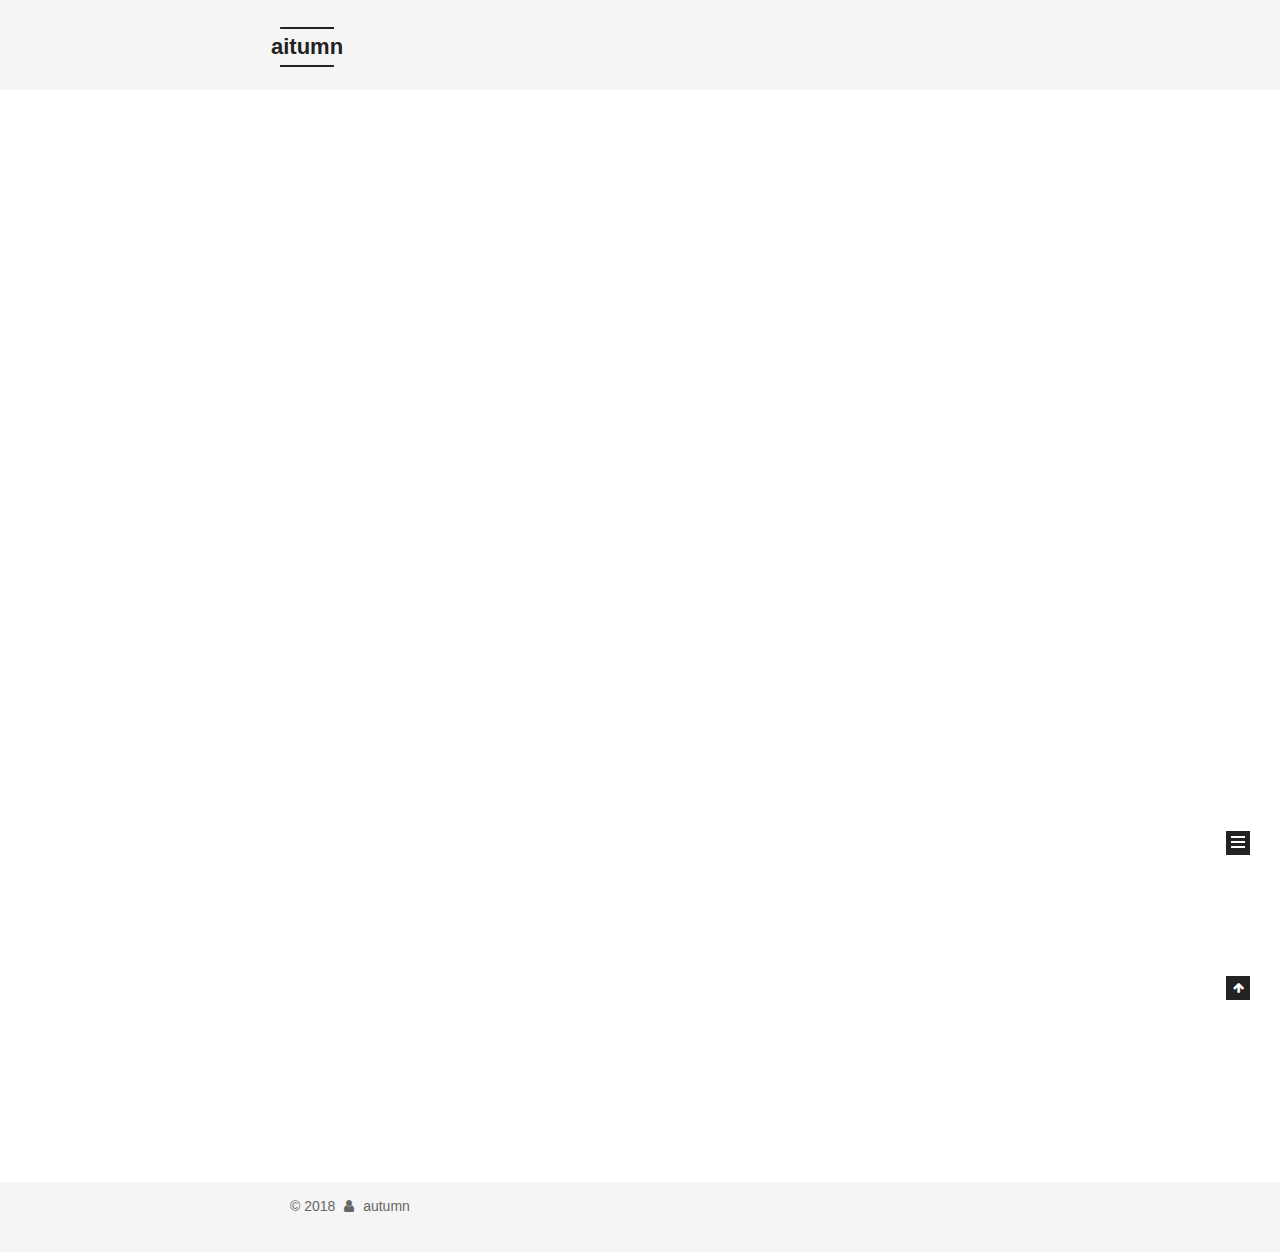
==== index.html @ 6203bcfa "Site updated: 2018-10-19 21:04:41" ====
<!DOCTYPE html>



  


<html class="theme-next mist use-motion" lang="zh-Hans">
<head>
  <meta charset="UTF-8"/>
<meta http-equiv="X-UA-Compatible" content="IE=edge" />
<meta name="viewport" content="width=device-width, initial-scale=1, maximum-scale=1"/>
<meta name="theme-color" content="#222">









<meta http-equiv="Cache-Control" content="no-transform" />
<meta http-equiv="Cache-Control" content="no-siteapp" />
















  
  
  <link href="/lib/fancybox/source/jquery.fancybox.css?v=2.1.5" rel="stylesheet" type="text/css" />







<link href="/lib/font-awesome/css/font-awesome.min.css?v=4.6.2" rel="stylesheet" type="text/css" />

<link href="/css/main.css?v=5.1.4" rel="stylesheet" type="text/css" />


  <link rel="apple-touch-icon" sizes="180x180" href="/images/apple-touch-icon-next.png?v=5.1.4">


  <link rel="icon" type="image/png" sizes="32x32" href="/images/favicon-32x32-next.png?v=5.1.4">


  <link rel="icon" type="image/png" sizes="16x16" href="/images/favicon-16x16-next.png?v=5.1.4">


  <link rel="mask-icon" href="/images/logo.svg?v=5.1.4" color="#222">





  <meta name="keywords" content="Hexo, NexT" />





  <link rel="alternate" href="/atom.xml" title="aitumn" type="application/atom+xml" />






<meta property="og:type" content="website">
<meta property="og:title" content="aitumn">
<meta property="og:url" content="http://yoursite.com/index.html">
<meta property="og:site_name" content="aitumn">
<meta property="og:locale" content="zh-Hans">
<meta name="twitter:card" content="summary">
<meta name="twitter:title" content="aitumn">



<script type="text/javascript" id="hexo.configurations">
  var NexT = window.NexT || {};
  var CONFIG = {
    root: '/',
    scheme: 'Mist',
    version: '5.1.4',
    sidebar: {"position":"left","display":"post","offset":12,"b2t":false,"scrollpercent":false,"onmobile":false},
    fancybox: true,
    tabs: true,
    motion: {"enable":true,"async":false,"transition":{"post_block":"fadeIn","post_header":"slideDownIn","post_body":"slideDownIn","coll_header":"slideLeftIn","sidebar":"slideUpIn"}},
    duoshuo: {
      userId: '0',
      author: '博主'
    },
    algolia: {
      applicationID: '',
      apiKey: '',
      indexName: '',
      hits: {"per_page":10},
      labels: {"input_placeholder":"Search for Posts","hits_empty":"We didn't find any results for the search: ${query}","hits_stats":"${hits} results found in ${time} ms"}
    }
  };
</script>



  <link rel="canonical" href="http://yoursite.com/"/>





  <title>aitumn</title>
  








</head>

<body itemscope itemtype="http://schema.org/WebPage" lang="zh-Hans">

  
  
    
  

  <div class="container sidebar-position-left 
  page-home">
    <div class="headband"></div>

    <header id="header" class="header" itemscope itemtype="http://schema.org/WPHeader">
      <div class="header-inner"><div class="site-brand-wrapper">
  <div class="site-meta ">
    

    <div class="custom-logo-site-title">
      <a href="/"  class="brand" rel="start">
        <span class="logo-line-before"><i></i></span>
        <span class="site-title">aitumn</span>
        <span class="logo-line-after"><i></i></span>
      </a>
    </div>
      
        <p class="site-subtitle"></p>
      
  </div>

  <div class="site-nav-toggle">
    <button>
      <span class="btn-bar"></span>
      <span class="btn-bar"></span>
      <span class="btn-bar"></span>
    </button>
  </div>
</div>

<nav class="site-nav">
  

  
    <ul id="menu" class="menu">
      
        
        <li class="menu-item menu-item-home">
          <a href="/" rel="section">
            
              <i class="menu-item-icon fa fa-fw fa-home"></i> <br />
            
            首页
          </a>
        </li>
      
        
        <li class="menu-item menu-item-about">
          <a href="/about/" rel="section">
            
              <i class="menu-item-icon fa fa-fw fa-about"></i> <br />
            
            关于
          </a>
        </li>
      
        
        <li class="menu-item menu-item-tags">
          <a href="/tags/" rel="section">
            
              <i class="menu-item-icon fa fa-fw fa-tags"></i> <br />
            
            标签
          </a>
        </li>
      
        
        <li class="menu-item menu-item-categories">
          <a href="/categories/" rel="section">
            
              <i class="menu-item-icon fa fa-fw fa-th"></i> <br />
            
            分类
          </a>
        </li>
      
        
        <li class="menu-item menu-item-archives">
          <a href="/archives/" rel="section">
            
              <i class="menu-item-icon fa fa-fw fa-archive"></i> <br />
            
            归档
          </a>
        </li>
      

      
    </ul>
  

  
</nav>



 </div>
    </header>

    <main id="main" class="main">
      <div class="main-inner">
        <div class="content-wrap">
          <div id="content" class="content">
            
  <section id="posts" class="posts-expand">
    
      

  

  
  
  

  <article class="post post-type-normal" itemscope itemtype="http://schema.org/Article">
  
  
  
  <div class="post-block">
    <link itemprop="mainEntityOfPage" href="http://yoursite.com/2018/10/18/hello-world/">

    <span hidden itemprop="author" itemscope itemtype="http://schema.org/Person">
      <meta itemprop="name" content="autumn">
      <meta itemprop="description" content="">
      <meta itemprop="image" content="/images/avatar.gif">
    </span>

    <span hidden itemprop="publisher" itemscope itemtype="http://schema.org/Organization">
      <meta itemprop="name" content="aitumn">
    </span>

    
      <header class="post-header">

        
        
          <h1 class="post-title" itemprop="name headline">
                
                <a class="post-title-link" href="/2018/10/18/hello-world/" itemprop="url">first world</a></h1>
        

        <div class="post-meta">
          <span class="post-time">
            
              <span class="post-meta-item-icon">
                <i class="fa fa-calendar-o"></i>
              </span>
              
                <span class="post-meta-item-text">发表于</span>
              
              <time title="创建于" itemprop="dateCreated datePublished" datetime="2018-10-18T11:16:01+08:00">
                2018-10-18
              </time>
            

            

            
          </span>

          

          
            
          

          
          

          

          

          

        </div>
      </header>
    

    
    
    
    <div class="post-body" itemprop="articleBody">

      
      

      
        
          
            <p>Welcome to <a href="https://hexo.io/" target="_blank" rel="noopener">Hexo</a>! This is your very first post. Check <a href="https://hexo.io/docs/" target="_blank" rel="noopener">documentation</a> for more info. If you get any problems when using Hexo, you can find the answer in <a href="https://hexo.io/docs/troubleshooting.html" target="_blank" rel="noopener">troubleshooting</a> or you can ask me on <a href="https://github.com/hexojs/hexo/issues" target="_blank" rel="noopener">GitHub</a>.</p>
<h2 id="Quick-Start"><a href="#Quick-Start" class="headerlink" title="Quick Start"></a>Quick Start</h2><h3 id="Create-a-new-post"><a href="#Create-a-new-post" class="headerlink" title="Create a new post"></a>Create a new post</h3><figure class="highlight bash"><table><tr><td class="gutter"><pre><span class="line">1</span><br></pre></td><td class="code"><pre><span class="line">$ hexo new <span class="string">"My New Post"</span></span><br></pre></td></tr></table></figure>
<p>More info: <a href="https://hexo.io/docs/writing.html" target="_blank" rel="noopener">Writing</a></p>
<h3 id="Run-server"><a href="#Run-server" class="headerlink" title="Run server"></a>Run server</h3><figure class="highlight bash"><table><tr><td class="gutter"><pre><span class="line">1</span><br></pre></td><td class="code"><pre><span class="line">$ hexo server</span><br></pre></td></tr></table></figure>
<p>More info: <a href="https://hexo.io/docs/server.html" target="_blank" rel="noopener">Server</a></p>
<h3 id="Generate-static-files"><a href="#Generate-static-files" class="headerlink" title="Generate static files"></a>Generate static files</h3><figure class="highlight bash"><table><tr><td class="gutter"><pre><span class="line">1</span><br></pre></td><td class="code"><pre><span class="line">$ hexo generate</span><br></pre></td></tr></table></figure>
<p>More info: <a href="https://hexo.io/docs/generating.html" target="_blank" rel="noopener">Generating</a></p>
<h3 id="Deploy-to-remote-sites"><a href="#Deploy-to-remote-sites" class="headerlink" title="Deploy to remote sites"></a>Deploy to remote sites</h3><figure class="highlight bash"><table><tr><td class="gutter"><pre><span class="line">1</span><br></pre></td><td class="code"><pre><span class="line">$ hexo deploy</span><br></pre></td></tr></table></figure>
<p>More info: <a href="https://hexo.io/docs/deployment.html" target="_blank" rel="noopener">Deployment</a></p>

          
        
      
    </div>
    
    
    

    

    

    

    <footer class="post-footer">
      

      

      

      
      
        <div class="post-eof"></div>
      
    </footer>
  </div>
  
  
  
  </article>


    
  </section>

  


          </div>
          


          

        </div>
        
          
  
  <div class="sidebar-toggle">
    <div class="sidebar-toggle-line-wrap">
      <span class="sidebar-toggle-line sidebar-toggle-line-first"></span>
      <span class="sidebar-toggle-line sidebar-toggle-line-middle"></span>
      <span class="sidebar-toggle-line sidebar-toggle-line-last"></span>
    </div>
  </div>

  <aside id="sidebar" class="sidebar">
    
    <div class="sidebar-inner">

      

      

      <section class="site-overview-wrap sidebar-panel sidebar-panel-active">
        <div class="site-overview">
          <div class="site-author motion-element" itemprop="author" itemscope itemtype="http://schema.org/Person">
            
              <p class="site-author-name" itemprop="name">autumn</p>
              <p class="site-description motion-element" itemprop="description"></p>
          </div>

          <nav class="site-state motion-element">

            
              <div class="site-state-item site-state-posts">
              
                <a href="/archives/">
              
                  <span class="site-state-item-count">1</span>
                  <span class="site-state-item-name">日志</span>
                </a>
              </div>
            

            

            

          </nav>

          
            <div class="feed-link motion-element">
              <a href="/atom.xml" rel="alternate">
                <i class="fa fa-rss"></i>
                RSS
              </a>
            </div>
          

          
            <div class="links-of-author motion-element">
                
                  <span class="links-of-author-item">
                    <a href="https://github.com/ywxk2018/ywxk.github.io" target="_blank" title="GitHub">
                      
                        <i class="fa fa-fw fa-github"></i>GitHub</a>
                  </span>
                
            </div>
          

          
          

          
          
            <div class="links-of-blogroll motion-element links-of-blogroll-inline">
              <div class="links-of-blogroll-title">
                <i class="fa  fa-fw fa-link"></i>
                Links
              </div>
              <ul class="links-of-blogroll-list">
                
                  <li class="links-of-blogroll-item">
                    <a href="http://bbs.pinggu.org/" title="����֮��" target="_blank">����֮��</a>
                  </li>
                
                  <li class="links-of-blogroll-item">
                    <a href="http://hao.199it.com/" title="�����ݵ���" target="_blank">�����ݵ���</a>
                  </li>
                
              </ul>
            </div>
          

          

        </div>
      </section>

      

      

    </div>
  </aside>


        
      </div>
    </main>

    <footer id="footer" class="footer">
      <div class="footer-inner">
        <div class="copyright">&copy; <span itemprop="copyrightYear">2018</span>
  <span class="with-love">
    <i class="fa fa-user"></i>
  </span>
  <span class="author" itemprop="copyrightHolder">autumn</span>

  
</div>









        







        
      </div>
    </footer>

    
      <div class="back-to-top">
        <i class="fa fa-arrow-up"></i>
        
      </div>
    

    

  </div>

  

<script type="text/javascript">
  if (Object.prototype.toString.call(window.Promise) !== '[object Function]') {
    window.Promise = null;
  }
</script>









  












  
  
    <script type="text/javascript" src="/lib/jquery/index.js?v=2.1.3"></script>
  

  
  
    <script type="text/javascript" src="/lib/fastclick/lib/fastclick.min.js?v=1.0.6"></script>
  

  
  
    <script type="text/javascript" src="/lib/jquery_lazyload/jquery.lazyload.js?v=1.9.7"></script>
  

  
  
    <script type="text/javascript" src="/lib/velocity/velocity.min.js?v=1.2.1"></script>
  

  
  
    <script type="text/javascript" src="/lib/velocity/velocity.ui.min.js?v=1.2.1"></script>
  

  
  
    <script type="text/javascript" src="/lib/fancybox/source/jquery.fancybox.pack.js?v=2.1.5"></script>
  


  


  <script type="text/javascript" src="/js/src/utils.js?v=5.1.4"></script>

  <script type="text/javascript" src="/js/src/motion.js?v=5.1.4"></script>



  
  

  

  


  <script type="text/javascript" src="/js/src/bootstrap.js?v=5.1.4"></script>



  


  




	





  





  












  





  

  

  

  
  

  

  

  

</body>
</html>
---- css/main.css ----
/* normalize.css v3.0.2 | MIT License | git.io/normalize */
html {
  font-family: sans-serif; /* 1 */
  -ms-text-size-adjust: 100%; /* 2 */
  -webkit-text-size-adjust: 100%; /* 2 */
}
body {
  margin: 0;
}
article,
aside,
details,
figcaption,
figure,
footer,
header,
hgroup,
main,
menu,
nav,
section,
summary {
  display: block;
}
audio,
canvas,
progress,
video {
  display: inline-block; /* 1 */
  vertical-align: baseline; /* 2 */
}
audio:not([controls]) {
  display: none;
  height: 0;
}
[hidden],
template {
  display: none;
}
a {
  background-color: transparent;
}
a:active,
a:hover {
  outline: 0;
}
abbr[title] {
  border-bottom: 1px dotted;
}
b,
strong {
  font-weight: bold;
}
dfn {
  font-style: italic;
}
h1 {
  font-size: 2em;
  margin: 0.67em 0;
}
mark {
  background: #ff0;
  color: #000;
}
small {
  font-size: 80%;
}
sub,
sup {
  font-size: 75%;
  line-height: 0;
  position: relative;
  vertical-align: baseline;
}
sup {
  top: -0.5em;
}
sub {
  bottom: -0.25em;
}
img {
  border: 0;
}
svg:not(:root) {
  overflow: hidden;
}
figure {
  margin: 1em 40px;
}
hr {
  -moz-box-sizing: content-box;
  box-sizing: content-box;
  height: 0;
}
pre {
  overflow: auto;
}
code,
kbd,
pre,
samp {
  font-family: monospace, monospace;
  font-size: 1em;
}
button,
input,
optgroup,
select,
textarea {
  color: inherit; /* 1 */
  font: inherit; /* 2 */
  margin: 0; /* 3 */
}
button {
  overflow: visible;
}
button,
select {
  text-transform: none;
}
button,
html input[type="button"],
input[type="reset"],
input[type="submit"] {
  -webkit-appearance: button; /* 2 */
  cursor: pointer; /* 3 */
}
button[disabled],
html input[disabled] {
  cursor: default;
}
button::-moz-focus-inner,
input::-moz-focus-inner {
  border: 0;
  padding: 0;
}
input {
  line-height: normal;
}
input[type="checkbox"],
input[type="radio"] {
  box-sizing: border-box; /* 1 */
  padding: 0; /* 2 */
}
input[type="number"]::-webkit-inner-spin-button,
input[type="number"]::-webkit-outer-spin-button {
  height: auto;
}
input[type="search"] {
  -webkit-appearance: textfield; /* 1 */
  -moz-box-sizing: content-box;
  -webkit-box-sizing: content-box; /* 2 */
  box-sizing: content-box;
}
input[type="search"]::-webkit-search-cancel-button,
input[type="search"]::-webkit-search-decoration {
  -webkit-appearance: none;
}
fieldset {
  border: 1px solid #c0c0c0;
  margin: 0 2px;
  padding: 0.35em 0.625em 0.75em;
}
legend {
  border: 0; /* 1 */
  padding: 0; /* 2 */
}
textarea {
  overflow: auto;
}
optgroup {
  font-weight: bold;
}
table {
  border-collapse: collapse;
  border-spacing: 0;
}
td,
th {
  padding: 0;
}
::selection {
  background: #262a30;
  color: #fff;
}
body {
  position: relative;
  font-family: 'Lato', "PingFang SC", "Microsoft YaHei", sans-serif;
  font-size: 14px;
  line-height: 2;
  color: #555;
  background: #fff;
}
@media (max-width: 767px) {
  body {
    padding-right: 0 !important;
  }
}
@media (min-width: 768px) and (max-width: 991px) {
  body {
    padding-right: 0 !important;
  }
}
@media (min-width: 1600px) {
  body {
    font-size: 16px;
  }
}
h1,
h2,
h3,
h4,
h5,
h6 {
  margin: 0;
  padding: 0;
  font-weight: bold;
  line-height: 1.5;
  font-family: 'Lato', "PingFang SC", "Microsoft YaHei", sans-serif;
}
h2,
h3,
h4,
h5,
h6 {
  margin: 20px 0 15px;
}
h1 {
  font-size: 24px;
}
@media (max-width: 767px) {
  h1 {
    font-size: 20px;
  }
}
h2 {
  font-size: 22px;
}
@media (max-width: 767px) {
  h2 {
    font-size: 18px;
  }
}
h3 {
  font-size: 20px;
}
@media (max-width: 767px) {
  h3 {
    font-size: 16px;
  }
}
h4 {
  font-size: 18px;
}
@media (max-width: 767px) {
  h4 {
    font-size: 14px;
  }
}
h5 {
  font-size: 16px;
}
@media (max-width: 767px) {
  h5 {
    font-size: 12px;
  }
}
h6 {
  font-size: 14px;
}
@media (max-width: 767px) {
  h6 {
    font-size: 10px;
  }
}
p {
  margin: 0 0 20px 0;
}
a {
  color: #555;
  text-decoration: none;
  outline: none;
  border-bottom: 1px solid #999;
  word-wrap: break-word;
}
a:hover {
  color: #222;
  border-bottom-color: #222;
}
blockquote {
  margin: 0;
  padding: 0;
}
img {
  display: block;
  margin: auto;
  max-width: 100%;
  height: auto;
}
hr {
  margin: 40px 0;
  height: 3px;
  border: none;
  background-color: #ddd;
  background-image: repeating-linear-gradient(-45deg, #fff, #fff 4px, transparent 4px, transparent 8px);
}
blockquote {
  padding: 0 15px;
  color: #666;
  border-left: 4px solid #ddd;
}
blockquote cite::before {
  content: "-";
  padding: 0 5px;
}
dt {
  font-weight: 700;
}
dd {
  margin: 0;
  padding: 0;
}
kbd {
  border: 1px solid #ccc;
  border-radius: 0.2em;
  box-shadow: 0.1em 0.1em 0.2em rgba(0,0,0,0.1);
  background-color: #f9f9f9;
  font-family: inherit;
  background-image: -webkit-linear-gradient(top, #eee, #fff, #eee);
  padding: 0.1em 0.3em;
  white-space: nowrap;
}
.text-left {
  text-align: left;
}
.text-center {
  text-align: center;
}
.text-right {
  text-align: right;
}
.text-justify {
  text-align: justify;
}
.text-nowrap {
  white-space: nowrap;
}
.text-lowercase {
  text-transform: lowercase;
}
.text-uppercase {
  text-transform: uppercase;
}
.text-capitalize {
  text-transform: capitalize;
}
.center-block {
  display: block;
  margin-left: auto;
  margin-right: auto;
}
.clearfix:before,
.clearfix:after {
  content: " ";
  display: table;
}
.clearfix:after {
  clear: both;
}
.pullquote {
  width: 45%;
}
.pullquote.left {
  float: left;
  margin-left: 5px;
  margin-right: 10px;
}
.pullquote.right {
  float: right;
  margin-left: 10px;
  margin-right: 5px;
}
.affix.affix.affix {
  position: fixed;
}
.translation {
  margin-top: -20px;
  font-size: 14px;
  color: #999;
}
.scrollbar-measure {
  width: 100px;
  height: 100px;
  overflow: scroll;
  position: absolute;
  top: -9999px;
}
.use-motion .motion-element {
  opacity: 0;
}
table {
  margin: 20px 0;
  width: 100%;
  border-collapse: collapse;
  border-spacing: 0;
  border: 1px solid #ddd;
  font-size: 14px;
  table-layout: fixed;
  word-wrap: break-all;
}
table>tbody>tr:nth-of-type(odd) {
  background-color: #f9f9f9;
}
table>tbody>tr:hover {
  background-color: #f5f5f5;
}
caption,
th,
td {
  padding: 8px;
  text-align: left;
  vertical-align: middle;
  font-weight: normal;
}
th,
td {
  border-bottom: 3px solid #ddd;
  border-right: 1px solid #eee;
}
th {
  padding-bottom: 10px;
  font-weight: 700;
}
td {
  border-bottom-width: 1px;
}
html,
body {
  height: 100%;
}
.container {
  position: relative;
  min-height: 100%;
}
.header-inner {
  margin: 0 auto;
  padding: 100px 0 70px;
  width: 700px;
}
@media (min-width: 1600px) {
  .container .header-inner {
    width: 900px;
  }
}
.main {
  padding-bottom: 150px;
}
.main-inner {
  margin: 0 auto;
  width: 700px;
}
@media (min-width: 1600px) {
  .container .main-inner {
    width: 900px;
  }
}
.footer {
  position: absolute;
  left: 0;
  bottom: 0;
  width: 100%;
  min-height: 50px;
}
.footer-inner {
  box-sizing: border-box;
  margin: 20px auto;
  width: 700px;
}
@media (min-width: 1600px) {
  .container .footer-inner {
    width: 900px;
  }
}
pre,
.highlight {
  overflow: auto;
  margin: 20px 0;
  padding: 0;
  font-size: 13px;
  color: #4d4d4c;
  background: #f7f7f7;
  line-height: 1.6;
}
pre,
code {
  font-family: consolas, Menlo, "PingFang SC", "Microsoft YaHei", monospace;
}
code {
  padding: 2px 4px;
  word-wrap: break-word;
  color: #555;
  background: #eee;
  border-radius: 3px;
  font-size: 13px;
}
pre {
  padding: 10px;
}
pre code {
  padding: 0;
  color: #4d4d4c;
  background: none;
  text-shadow: none;
}
.highlight {
  border-radius: 1px;
}
.highlight pre {
  border: none;
  margin: 0;
  padding: 10px 0;
}
.highlight table {
  margin: 0;
  width: auto;
  border: none;
}
.highlight td {
  border: none;
  padding: 0;
}
.highlight figcaption {
  font-size: 1em;
  color: #4d4d4c;
  line-height: 1em;
  margin-bottom: 1em;
}
.highlight figcaption:before,
.highlight figcaption:after {
  content: " ";
  display: table;
}
.highlight figcaption:after {
  clear: both;
}
.highlight figcaption a {
  float: right;
  color: #4d4d4c;
}
.highlight figcaption a:hover {
  border-bottom-color: #4d4d4c;
}
.highlight .gutter pre {
  padding-left: 10px;
  padding-right: 10px;
  color: #869194;
  text-align: right;
  background-color: #eff2f3;
}
.highlight .code pre {
  width: 100%;
  padding-left: 10px;
  padding-right: 10px;
  background-color: #f7f7f7;
}
.highlight .line {
  height: 20px;
}
.gutter {
  -webkit-user-select: none;
  -moz-user-select: none;
  -ms-user-select: none;
  user-select: none;
}
.gist table {
  width: auto;
}
.gist table td {
  border: none;
}
pre .deletion {
  background: #fdd;
}
pre .addition {
  background: #dfd;
}
pre .meta {
  color: #8959a8;
}
pre .comment {
  color: #8e908c;
}
pre .variable,
pre .attribute,
pre .tag,
pre .regexp,
pre .ruby .constant,
pre .xml .tag .title,
pre .xml .pi,
pre .xml .doctype,
pre .html .doctype,
pre .css .id,
pre .css .class,
pre .css .pseudo {
  color: #c82829;
}
pre .number,
pre .preprocessor,
pre .built_in,
pre .literal,
pre .params,
pre .constant,
pre .command {
  color: #f5871f;
}
pre .ruby .class .title,
pre .css .rules .attribute,
pre .string,
pre .value,
pre .inheritance,
pre .header,
pre .ruby .symbol,
pre .xml .cdata,
pre .special,
pre .number,
pre .formula {
  color: #718c00;
}
pre .title,
pre .css .hexcolor {
  color: #3e999f;
}
pre .function,
pre .python .decorator,
pre .python .title,
pre .ruby .function .title,
pre .ruby .title .keyword,
pre .perl .sub,
pre .javascript .title,
pre .coffeescript .title {
  color: #4271ae;
}
pre .keyword,
pre .javascript .function {
  color: #8959a8;
}
.full-image.full-image.full-image.full-image {
  border: none;
  max-width: 100%;
  width: auto;
  margin: 20px auto 25px;
}
@media (min-width: 992px) {
  .full-image.full-image.full-image.full-image {
    max-width: none;
    width: 110%;
    margin: 25px -5%;
  }
}
.blockquote-center,
.page-home .post-type-quote blockquote,
.page-post-detail .post-type-quote blockquote {
  position: relative;
  margin: 40px 0;
  padding: 0;
  border-left: none;
  text-align: center;
}
.blockquote-center::before,
.page-home .post-type-quote blockquote::before,
.page-post-detail .post-type-quote blockquote::before,
.blockquote-center::after,
.page-home .post-type-quote blockquote::after,
.page-post-detail .post-type-quote blockquote::after {
  position: absolute;
  content: ' ';
  display: block;
  width: 100%;
  height: 24px;
  opacity: 0.2;
  background-repeat: no-repeat;
  background-position: 0 -6px;
  background-size: 22px 22px;
}
.blockquote-center::before,
.page-home .post-type-quote blockquote::before,
.page-post-detail .post-type-quote blockquote::before {
  top: -20px;
  background-image: url("../images/quote-l.svg");
  border-top: 1px solid #ccc;
}
.blockquote-center::after,
.page-home .post-type-quote blockquote::after,
.page-post-detail .post-type-quote blockquote::after {
  bottom: -20px;
  background-image: url("../images/quote-r.svg");
  border-bottom: 1px solid #ccc;
  background-position: 100% 8px;
}
.blockquote-center p,
.page-home .post-type-quote blockquote p,
.page-post-detail .post-type-quote blockquote p,
.blockquote-center div,
.page-home .post-type-quote blockquote div,
.page-post-detail .post-type-quote blockquote div {
  text-align: center;
}
.post .post-body .group-picture img {
  box-sizing: border-box;
  padding: 0 3px;
  border: none;
}
.post .group-picture-row {
  overflow: hidden;
  margin-top: 6px;
}
.post .group-picture-row:first-child {
  margin-top: 0;
}
.post .group-picture-column {
  float: left;
}
.page-post-detail .post-body .group-picture-column {
  float: none;
  margin-top: 10px;
  width: auto !important;
}
.page-post-detail .post-body .group-picture-column img {
  margin: 0 auto;
}
.page-archive .group-picture-container {
  overflow: hidden;
}
.page-archive .group-picture-row {
  float: left;
}
.page-archive .group-picture-row:first-child {
  margin-top: 6px;
}
.page-archive .group-picture-column {
  max-width: 150px;
  max-height: 150px;
}
.post-body .note {
  position: relative;
  padding: 15px;
  margin-bottom: 20px;
  border: 1px solid #eee;
  border-left-width: 5px;
  border-radius: 3px;
}
.post-body .note h2,
.post-body .note h3,
.post-body .note h4,
.post-body .note h5,
.post-body .note h6 {
  margin-top: 0;
  margin-bottom: 0;
  border-bottom: initial;
  padding-top: 0 !important;
}
.post-body .note p:first-child,
.post-body .note ul:first-child,
.post-body .note ol:first-child,
.post-body .note table:first-child,
.post-body .note pre:first-child,
.post-body .note blockquote:first-child {
  margin-top: 0;
}
.post-body .note p:last-child,
.post-body .note ul:last-child,
.post-body .note ol:last-child,
.post-body .note table:last-child,
.post-body .note pre:last-child,
.post-body .note blockquote:last-child {
  margin-bottom: 0;
}
.post-body .note.default {
  border-left-color: #777;
}
.post-body .note.default h2,
.post-body .note.default h3,
.post-body .note.default h4,
.post-body .note.default h5,
.post-body .note.default h6 {
  color: #777;
}
.post-body .note.primary {
  border-left-color: #6f42c1;
}
.post-body .note.primary h2,
.post-body .note.primary h3,
.post-body .note.primary h4,
.post-body .note.primary h5,
.post-body .note.primary h6 {
  color: #6f42c1;
}
.post-body .note.info {
  border-left-color: #428bca;
}
.post-body .note.info h2,
.post-body .note.info h3,
.post-body .note.info h4,
.post-body .note.info h5,
.post-body .note.info h6 {
  color: #428bca;
}
.post-body .note.success {
  border-left-color: #5cb85c;
}
.post-body .note.success h2,
.post-body .note.success h3,
.post-body .note.success h4,
.post-body .note.success h5,
.post-body .note.success h6 {
  color: #5cb85c;
}
.post-body .note.warning {
  border-left-color: #f0ad4e;
}
.post-body .note.warning h2,
.post-body .note.warning h3,
.post-body .note.warning h4,
.post-body .note.warning h5,
.post-body .note.warning h6 {
  color: #f0ad4e;
}
.post-body .note.danger {
  border-left-color: #d9534f;
}
.post-body .note.danger h2,
.post-body .note.danger h3,
.post-body .note.danger h4,
.post-body .note.danger h5,
.post-body .note.danger h6 {
  color: #d9534f;
}
.post-body .label {
  display: inline;
  padding: 0 2px;
  white-space: nowrap;
}
.post-body .label.default {
  background-color: #f0f0f0;
}
.post-body .label.primary {
  background-color: #efe6f7;
}
.post-body .label.info {
  background-color: #e5f2f8;
}
.post-body .label.success {
  background-color: #e7f4e9;
}
.post-body .label.warning {
  background-color: #fcf6e1;
}
.post-body .label.danger {
  background-color: #fae8eb;
}
.post-body .tabs {
  position: relative;
  display: block;
  margin-bottom: 20px;
  padding-top: 10px;
}
.post-body .tabs ul.nav-tabs {
  margin: 0;
  padding: 0;
  display: flex;
  margin-bottom: -1px;
}
@media (max-width: 413px) {
  .post-body .tabs ul.nav-tabs {
    display: block;
    margin-bottom: 5px;
  }
}
.post-body .tabs ul.nav-tabs li.tab {
  list-style-type: none !important;
  margin: 0 0.25em 0 0;
  border-top: 3px solid transparent;
  border-left: 1px solid transparent;
  border-right: 1px solid transparent;
}
@media (max-width: 413px) {
  .post-body .tabs ul.nav-tabs li.tab {
    margin: initial;
    border-top: 1px solid transparent;
    border-left: 3px solid transparent;
    border-right: 1px solid transparent;
    border-bottom: 1px solid transparent;
  }
}
.post-body .tabs ul.nav-tabs li.tab a {
  outline: 0;
  border-bottom: initial;
  display: block;
  line-height: 1.8em;
  padding: 0.25em 0.75em;
  transition-duration: 0.2s;
  transition-timing-function: ease-out;
  transition-delay: 0s;
}
.post-body .tabs ul.nav-tabs li.tab a i {
  width: 1.285714285714286em;
}
.post-body .tabs ul.nav-tabs li.tab.active {
  border-top: 3px solid #fc6423;
  border-left: 1px solid #ddd;
  border-right: 1px solid #ddd;
  background-color: #fff;
}
@media (max-width: 413px) {
  .post-body .tabs ul.nav-tabs li.tab.active {
    border-top: 1px solid #ddd;
    border-left: 3px solid #fc6423;
    border-right: 1px solid #ddd;
    border-bottom: 1px solid #ddd;
  }
}
.post-body .tabs ul.nav-tabs li.tab.active a {
  cursor: default;
  color: #555;
}
.post-body .tabs .tab-content {
  background-color: #fff;
}
.post-body .tabs .tab-content .tab-pane {
  border: 1px solid #ddd;
  padding: 20px 20px 0 20px;
}
.post-body .tabs .tab-content .tab-pane:not(.active) {
  display: none !important;
}
.post-body .tabs .tab-content .tab-pane.active {
  display: block !important;
}
.btn {
  display: inline-block;
  padding: 0 20px;
  font-size: 14px;
  color: #555;
  background: transparent;
  border: 2px solid #222;
  text-decoration: none;
  border-radius: 0;
  transition-property: background-color;
  transition-duration: 0.2s;
  transition-timing-function: ease-in-out;
  transition-delay: 0s;
  line-height: 2;
}
.btn:hover {
  border-color: #222;
  color: #222;
  background: #fff;
}
.btn +.btn {
  margin: 0 0 8px 8px;
}
.btn .fa-fw {
  width: 1.285714285714286em;
  text-align: left;
}
.btn-bar {
  display: block;
  width: 22px;
  height: 2px;
  background: #555;
  border-radius: 1px;
}
.btn-bar+.btn-bar {
  margin-top: 4px;
}
.pagination {
  margin: 120px 0 40px;
  text-align: center;
  border-top: 1px solid #eee;
}
.page-number-basic,
.pagination .prev,
.pagination .next,
.pagination .page-number,
.pagination .space {
  display: inline-block;
  position: relative;
  top: -1px;
  margin: 0 10px;
  padding: 0 11px;
}
@media (max-width: 767px) {
  .page-number-basic,
  .pagination .prev,
  .pagination .next,
  .pagination .page-number,
  .pagination .space {
    margin: 0 5px;
  }
}
.pagination .prev,
.pagination .next,
.pagination .page-number {
  border-bottom: 0;
  border-top: 1px solid #eee;
  transition-property: border-color;
  transition-duration: 0.2s;
  transition-timing-function: ease-in-out;
  transition-delay: 0s;
}
.pagination .prev:hover,
.pagination .next:hover,
.pagination .page-number:hover {
  border-top-color: #222;
}
.pagination .space {
  padding: 0;
  margin: 0;
}
.pagination .prev {
  margin-left: 0;
}
.pagination .next {
  margin-right: 0;
}
.pagination .page-number.current {
  color: #fff;
  background: #ccc;
  border-top-color: #ccc;
}
@media (max-width: 767px) {
  .pagination {
    border-top: none;
  }
  .pagination .prev,
  .pagination .next,
  .pagination .page-number {
    margin-bottom: 10px;
    border-top: 0;
    border-bottom: 1px solid #eee;
    padding: 0 10px;
  }
  .pagination .prev:hover,
  .pagination .next:hover,
  .pagination .page-number:hover {
    border-bottom-color: #222;
  }
}
.comments {
  margin: 60px 20px 0;
}
.tag-cloud {
  text-align: center;
}
.tag-cloud a {
  display: inline-block;
  margin: 10px;
}
.back-to-top {
  box-sizing: border-box;
  position: fixed;
  bottom: -100px;
  right: 30px;
  z-index: 1050;
  padding: 0 6px;
  width: 24px;
  background: #222;
  font-size: 12px;
  opacity: 1;
  color: #fff;
  cursor: pointer;
  text-align: center;
  -webkit-transform: translateZ(0);
  transition-property: bottom;
  transition-duration: 0.2s;
  transition-timing-function: ease-in-out;
  transition-delay: 0s;
}
@media (min-width: 768px) and (max-width: 991px) {
  .back-to-top {
    display: none !important;
  }
}
@media (max-width: 767px) {
  .back-to-top {
    display: none !important;
  }
}
.back-to-top.back-to-top-on {
  bottom: 19px;
}
.header {
  background: transparent;
}
.header-inner {
  position: relative;
}
.headband {
  height: 3px;
  background: #222;
}
.site-meta {
  margin: 0;
  text-align: left;
}
@media (max-width: 767px) {
  .site-meta {
    text-align: center;
  }
}
.brand {
  position: relative;
  display: inline-block;
  padding: 0 40px;
  color: #222;
  background: #222;
  border-bottom: none;
}
.brand:hover {
  color: #222;
}
.logo {
  display: inline-block;
  margin-right: 5px;
  line-height: 36px;
  vertical-align: top;
}
.site-title {
  display: inline-block;
  vertical-align: top;
  line-height: 36px;
  font-size: 20px;
  font-weight: normal;
  font-family: 'Lato', "PingFang SC", "Microsoft YaHei", sans-serif;
}
.site-subtitle {
  margin-top: 10px;
  font-size: 13px;
  color: #999;
}
.use-motion .brand {
  opacity: 0;
}
.use-motion .logo,
.use-motion .site-title,
.use-motion .site-subtitle {
  opacity: 0;
  position: relative;
  top: -10px;
}
.site-nav-toggle {
  display: none;
  position: absolute;
  top: 10px;
  left: 10px;
}
@media (max-width: 767px) {
  .site-nav-toggle {
    display: block;
  }
}
.site-nav-toggle button {
  margin-top: 2px;
  padding: 9px 10px;
  background: transparent;
  border: none;
}
@media (max-width: 767px) {
  .site-nav {
    display: none;
    margin: 0 -10px;
    padding: 0 10px;
    clear: both;
    border-top: 1px solid #ddd;
  }
}
@media (min-width: 768px) and (max-width: 991px) {
  .site-nav {
    display: block !important;
  }
}
@media (min-width: 992px) {
  .site-nav {
    display: block !important;
  }
}
.menu {
  margin-top: 20px;
  padding-left: 0;
  text-align: center;
}
.menu .menu-item {
  display: inline-block;
  margin: 0 10px;
  list-style: none;
}
@media screen and (max-width: 767px) {
  .menu .menu-item {
    margin-top: 10px;
  }
}
.menu .menu-item a {
  display: block;
  font-size: 13px;
  line-height: inherit;
  border-bottom: 1px solid transparent;
  transition-property: border-color;
  transition-duration: 0.2s;
  transition-timing-function: ease-in-out;
  transition-delay: 0s;
}
.menu .menu-item a:hover {
  border-bottom-color: #222;
}
.menu .menu-item .fa {
  margin-right: 5px;
}
.use-motion .menu-item {
  opacity: 0;
}
.post-body {
  font-family: 'Lato', "PingFang SC", "Microsoft YaHei", sans-serif;
}
@media (max-width: 767px) {
  .post-body {
    word-break: break-word;
  }
}
.post-body .fancybox img {
  display: block !important;
  margin: 0 auto;
  cursor: pointer;
  cursor: zoom-in;
  cursor: -webkit-zoom-in;
}
.post-body .image-caption,
.post-body .figure .caption {
  margin: -20px auto 15px;
  text-align: center;
  font-size: 14px;
  color: #999;
  font-weight: bold;
  line-height: 1;
}
.post-sticky-flag {
  display: inline-block;
  font-size: 16px;
  -ms-transform: rotate(30deg);
  -webkit-transform: rotate(30deg);
  -moz-transform: rotate(30deg);
  -ms-transform: rotate(30deg);
  -o-transform: rotate(30deg);
  transform: rotate(30deg);
}
.use-motion .post-block,
.use-motion .pagination,
.use-motion .comments {
  opacity: 0;
}
.use-motion .post-header {
  opacity: 0;
}
.use-motion .post-body {
  opacity: 0;
}
.use-motion .collection-title {
  opacity: 0;
}
.posts-expand {
  padding-top: 40px;
}
@media (max-width: 767px) {
  .posts-expand {
    margin: 0 20px;
  }
  .post-body pre .gutter pre {
    padding-right: 10px;
  }
  .post-body .highlight {
    margin-left: 0px;
    margin-right: 0px;
    padding: 0;
  }
  .post-body .highlight .gutter pre {
    padding-right: 10px;
  }
}
@media (min-width: 992px) {
  .posts-expand .post-body {
    text-align: justify;
  }
}
.posts-expand .post-body h2,
.posts-expand .post-body h3,
.posts-expand .post-body h4,
.posts-expand .post-body h5,
.posts-expand .post-body h6 {
  padding-top: 10px;
}
.posts-expand .post-body h2 .header-anchor,
.posts-expand .post-body h3 .header-anchor,
.posts-expand .post-body h4 .header-anchor,
.posts-expand .post-body h5 .header-anchor,
.posts-expand .post-body h6 .header-anchor {
  float: right;
  margin-left: 10px;
  color: #ccc;
  border-bottom-style: none;
  visibility: hidden;
}
.posts-expand .post-body h2 .header-anchor:hover,
.posts-expand .post-body h3 .header-anchor:hover,
.posts-expand .post-body h4 .header-anchor:hover,
.posts-expand .post-body h5 .header-anchor:hover,
.posts-expand .post-body h6 .header-anchor:hover {
  color: inherit;
}
.posts-expand .post-body h2:hover .header-anchor,
.posts-expand .post-body h3:hover .header-anchor,
.posts-expand .post-body h4:hover .header-anchor,
.posts-expand .post-body h5:hover .header-anchor,
.posts-expand .post-body h6:hover .header-anchor {
  visibility: visible;
}
.posts-expand .post-body ul li {
  list-style: circle;
}
.posts-expand .post-body img {
  box-sizing: border-box;
  margin: auto;
  padding: 3px;
  border: 1px solid #ddd;
}
.posts-expand .post-body .fancybox img {
  margin: 0 auto 25px;
}
@media (max-width: 767px) {
  .posts-collapse {
    margin: 0 20px;
  }
  .posts-collapse .post-title,
  .posts-collapse .post-meta {
    display: block;
    width: auto;
    text-align: left;
  }
}
.posts-collapse {
  position: relative;
  z-index: 1010;
  margin-left: 0;
}
.posts-collapse::after {
  content: " ";
  position: absolute;
  top: 20px;
  left: 0;
  margin-left: -2px;
  width: 4px;
  height: 100%;
  background: #f5f5f5;
  z-index: -1;
}
@media (max-width: 767px) {
  .posts-collapse {
    margin: 0 20px;
  }
}
.posts-collapse .collection-title {
  position: relative;
  margin: 60px 0;
}
.posts-collapse .collection-title h1,
.posts-collapse .collection-title h2 {
  margin-left: 20px;
}
.posts-collapse .collection-title small {
  color: #bbb;
  margin-left: 5px;
}
.posts-collapse .collection-title::before {
  content: " ";
  position: absolute;
  left: 0;
  top: 50%;
  margin-left: -4px;
  margin-top: -4px;
  width: 8px;
  height: 8px;
  background: #bbb;
  border-radius: 50%;
}
.posts-collapse .post {
  margin: 30px 0;
}
.posts-collapse .post-header {
  position: relative;
  transition-duration: 0.2s;
  transition-timing-function: ease-in-out;
  transition-delay: 0s;
  transition-property: border;
  border-bottom: 1px dashed #ccc;
}
.posts-collapse .post-header::before {
  content: " ";
  position: absolute;
  left: 0;
  top: 12px;
  width: 6px;
  height: 6px;
  margin-left: -4px;
  background: #bbb;
  border-radius: 50%;
  border: 1px solid #fff;
  transition-duration: 0.2s;
  transition-timing-function: ease-in-out;
  transition-delay: 0s;
  transition-property: background;
}
.posts-collapse .post-header:hover {
  border-bottom-color: #666;
}
.posts-collapse .post-header:hover::before {
  background: #222;
}
.posts-collapse .post-meta {
  position: absolute;
  font-size: 12px;
  left: 20px;
  top: 5px;
}
.posts-collapse .post-comments-count {
  display: none;
}
.posts-collapse .post-title {
  margin-left: 60px;
  font-size: 16px;
  font-weight: normal;
  line-height: inherit;
}
.posts-collapse .post-title::after {
  margin-left: 3px;
  opacity: 0.6;
}
.posts-collapse .post-title a {
  color: #666;
  border-bottom: none;
}
.page-home .post-type-quote .post-header,
.page-post-detail .post-type-quote .post-header,
.page-home .post-type-quote .post-tags,
.page-post-detail .post-type-quote .post-tags {
  display: none;
}
.posts-expand .post-title {
  text-align: center;
  word-break: break-word;
  font-weight: 400;
}
.posts-expand .post-title-link {
  display: inline-block;
  position: relative;
  color: #555;
  border-bottom: none;
  line-height: 1.2;
  vertical-align: top;
}
.posts-expand .post-title-link::before {
  content: "";
  position: absolute;
  width: 100%;
  height: 2px;
  bottom: 0;
  left: 0;
  background-color: #000;
  visibility: hidden;
  -webkit-transform: scaleX(0);
  -moz-transform: scaleX(0);
  -ms-transform: scaleX(0);
  -o-transform: scaleX(0);
  transform: scaleX(0);
  transition-duration: 0.2s;
  transition-timing-function: ease-in-out;
  transition-delay: 0s;
}
.posts-expand .post-title-link:hover::before {
  visibility: visible;
  -webkit-transform: scaleX(1);
  -moz-transform: scaleX(1);
  -ms-transform: scaleX(1);
  -o-transform: scaleX(1);
  transform: scaleX(1);
}
.posts-expand .post-title-link .fa {
  font-size: 16px;
}
.posts-expand .post-meta {
  margin: 3px 0 60px 0;
  color: #999;
  font-family: 'Lato', "PingFang SC", "Microsoft YaHei", sans-serif;
  font-size: 12px;
  text-align: center;
}
.posts-expand .post-meta .post-category-list {
  display: inline-block;
  margin: 0;
  padding: 3px;
}
.posts-expand .post-meta .post-category-list-link {
  color: #999;
}
.posts-expand .post-meta .post-description {
  font-size: 14px;
  margin-top: 2px;
}
.post-meta-divider {
  margin: 0 0.5em;
}
.post-meta-item-icon {
  margin-right: 3px;
}
@media (min-width: 768px) and (max-width: 991px) {
  .post-meta-item-icon {
    display: inline-block;
  }
}
@media (max-width: 767px) {
  .post-meta-item-icon {
    display: inline-block;
  }
}
@media (min-width: 768px) and (max-width: 991px) {
  .post-meta-item-text {
    display: none;
  }
}
@media (max-width: 767px) {
  .post-meta-item-text {
    display: none;
  }
}
@media (max-width: 767px) {
  .posts-expand .post-comments-count {
    display: none;
  }
}
.post-button {
  margin-top: 40px;
}
.posts-expand .post-tags {
  margin-top: 40px;
  text-align: center;
}
.posts-expand .post-tags a {
  display: inline-block;
  margin-right: 10px;
  font-size: 13px;
}
.post-nav {
  display: table;
  margin-top: 15px;
  width: 100%;
  border-top: 1px solid #eee;
}
.post-nav-divider {
  display: table-cell;
  width: 10%;
}
.post-nav-item {
  display: table-cell;
  padding: 10px 0 0 0;
  width: 45%;
  vertical-align: top;
}
.post-nav-item a {
  position: relative;
  display: block;
  line-height: 25px;
  font-size: 14px;
  color: #555;
  border-bottom: none;
}
.post-nav-item a:hover {
  color: #222;
  border-bottom: none;
}
.post-nav-item a:active {
  top: 2px;
}
.post-nav-item .fa {
  position: absolute;
  top: 8px;
  left: 0;
  font-size: 12px;
}
.post-nav-next a {
  padding-left: 15px;
}
.post-nav-prev {
  text-align: right;
}
.post-nav-prev a {
  padding-right: 15px;
}
.post-nav-prev .fa {
  right: 0;
  left: auto;
}
.posts-expand .post-eof {
  display: block;
  margin: 80px auto 60px;
  width: 8%;
  height: 1px;
  background: #ccc;
  text-align: center;
}
.post:last-child .post-eof.post-eof.post-eof {
  display: none;
}
.post-gallery {
  display: table;
  table-layout: fixed;
  width: 100%;
  border-collapse: separate;
}
.post-gallery-row {
  display: table-row;
}
.post-gallery .post-gallery-img {
  display: table-cell;
  text-align: center;
  vertical-align: middle;
  border: none;
}
.post-gallery .post-gallery-img img {
  max-width: 100%;
  max-height: 100%;
  border: none;
}
.fancybox-close,
.fancybox-close:hover {
  border: none;
}
.rtl.post-body p,
.rtl.post-body a,
.rtl.post-body h1,
.rtl.post-body h2,
.rtl.post-body h3,
.rtl.post-body h4,
.rtl.post-body h5,
.rtl.post-body h6,
.rtl.post-body li,
.rtl.post-body ul,
.rtl.post-body ol {
  direction: rtl;
  font-family: UKIJ Ekran;
}
.rtl.post-title {
  font-family: UKIJ Ekran;
}
.sidebar {
  position: fixed;
  right: 0;
  top: 0;
  bottom: 0;
  width: 0;
  z-index: 1040;
  box-shadow: inset 0 2px 6px #000;
  background: #222;
  -webkit-transform: translateZ(0);
}
.sidebar a {
  color: #999;
  border-bottom-color: #555;
}
.sidebar a:hover {
  color: #eee;
}
@media (min-width: 768px) and (max-width: 991px) {
  .sidebar {
    display: none !important;
  }
}
@media (max-width: 767px) {
  .sidebar {
    display: none !important;
  }
}
.sidebar-inner {
  position: relative;
  padding: 20px 10px;
  color: #999;
  text-align: center;
}
.site-overview-wrap {
  overflow: hidden;
}
.site-overview {
  overflow-y: auto;
  overflow-x: hidden;
}
.sidebar-toggle {
  position: fixed;
  right: 30px;
  bottom: 45px;
  width: 14px;
  height: 14px;
  padding: 5px;
  background: #222;
  line-height: 0;
  z-index: 1050;
  cursor: pointer;
  -webkit-transform: translateZ(0);
}
@media (min-width: 768px) and (max-width: 991px) {
  .sidebar-toggle {
    display: none !important;
  }
}
@media (max-width: 767px) {
  .sidebar-toggle {
    display: none !important;
  }
}
.sidebar-toggle-line {
  position: relative;
  display: inline-block;
  vertical-align: top;
  height: 2px;
  width: 100%;
  background: #fff;
  margin-top: 3px;
}
.sidebar-toggle-line:first-child {
  margin-top: 0;
}
.site-author-image {
  display: block;
  margin: 0 auto;
  padding: 2px;
  max-width: 96px;
  height: auto;
  border: 2px solid #333;
}
.site-author-name {
  margin: 5px 0 0;
  text-align: center;
  color: #f5f5f5;
  font-weight: normal;
}
.site-description {
  margin-top: 5px;
  text-align: center;
  font-size: 14px;
  color: #999;
}
.site-state {
  overflow: hidden;
  line-height: 1.4;
  white-space: nowrap;
  text-align: center;
}
.site-state-item {
  display: inline-block;
  padding: 0 15px;
  border-left: 1px solid #333;
}
.site-state-item:first-child {
  border-left: none;
}
.site-state-item a {
  border-bottom: none;
}
.site-state-item-count {
  display: block;
  text-align: center;
  color: inherit;
  font-weight: 600;
  font-size: 18px;
}
.site-state-item-name {
  font-size: 13px;
  color: inherit;
}
.feed-link {
  margin-top: 20px;
}
.feed-link a {
  display: inline-block;
  padding: 0 15px;
  color: #fc6423;
  border: 1px solid #fc6423;
  border-radius: 4px;
}
.feed-link a i {
  color: #fc6423;
  font-size: 14px;
}
.feed-link a:hover {
  color: #fff;
  background: #fc6423;
}
.feed-link a:hover i {
  color: #fff;
}
.links-of-author {
  margin-top: 20px;
}
.links-of-author a {
  display: inline-block;
  vertical-align: middle;
  margin-right: 10px;
  margin-bottom: 10px;
  border-bottom-color: #555;
  font-size: 13px;
}
.links-of-author a:before {
  display: inline-block;
  vertical-align: middle;
  margin-right: 3px;
  content: " ";
  width: 4px;
  height: 4px;
  border-radius: 50%;
  background: #ba8f24;
}
.links-of-blogroll {
  font-size: 13px;
}
.links-of-blogroll-title {
  margin-top: 20px;
  font-size: 14px;
  font-weight: 600;
}
.links-of-blogroll-list {
  margin: 0;
  padding: 0;
  list-style: none;
}
.links-of-blogroll-item {
  padding: 2px 10px;
}
.links-of-blogroll-item a {
  max-width: 280px;
  box-sizing: border-box;
  display: inline-block;
  overflow: hidden;
  white-space: nowrap;
  text-overflow: ellipsis;
}
.sidebar-nav {
  margin: 0 0 20px;
  padding-left: 0;
}
.sidebar-nav li {
  display: inline-block;
  cursor: pointer;
  border-bottom: 1px solid transparent;
  font-size: 14px;
  color: #555;
}
.sidebar-nav li:hover {
  color: #f5f5f5;
}
.page-post-detail .sidebar-nav-toc {
  padding: 0 5px;
}
.page-post-detail .sidebar-nav-overview {
  margin-left: 10px;
}
.sidebar-nav .sidebar-nav-active {
  color: #87daff;
  border-bottom-color: #87daff;
}
.sidebar-nav .sidebar-nav-active:hover {
  color: #87daff;
}
.sidebar-panel {
  display: none;
}
.sidebar-panel-active {
  display: block;
}
.post-toc-empty {
  font-size: 14px;
  color: #666;
}
.post-toc-wrap {
  overflow: hidden;
}
.post-toc {
  overflow: auto;
}
.post-toc ol {
  margin: 0;
  padding: 0 2px 5px 10px;
  text-align: left;
  list-style: none;
  font-size: 14px;
}
.post-toc ol > ol {
  padding-left: 0;
}
.post-toc ol a {
  transition-duration: 0.2s;
  transition-timing-function: ease-in-out;
  transition-delay: 0s;
  transition-property: all;
  color: #999;
  border-bottom-color: #555;
}
.post-toc ol a:hover {
  color: #ccc;
  border-bottom-color: #ccc;
}
.post-toc .nav-item {
  overflow: hidden;
  text-overflow: ellipsis;
  text-align: justify;
  white-space: nowrap;
  line-height: 1.8;
}
.post-toc .nav .nav-child {
  display: none;
}
.post-toc .nav .active > .nav-child {
  display: block;
}
.post-toc .nav .active-current > .nav-child {
  display: block;
}
.post-toc .nav .active-current > .nav-child > .nav-item {
  display: block;
}
.post-toc .nav .active > a {
  color: #87daff;
  border-bottom-color: #87daff;
}
.post-toc .nav .active-current > a {
  color: #87daff;
}
.post-toc .nav .active-current > a:hover {
  color: #87daff;
}
.footer {
  font-size: 14px;
  color: #999;
}
.footer img {
  border: none;
}
.footer-inner {
  text-align: center;
}
.with-love {
  display: inline-block;
  margin: 0 5px;
}
.powered-by,
.theme-info {
  display: inline-block;
}
.cc-license {
  margin-top: 10px;
  text-align: center;
}
.cc-license .cc-opacity {
  opacity: 0.7;
  border-bottom: none;
}
.cc-license .cc-opacity:hover {
  opacity: 0.9;
}
.cc-license img {
  display: inline-block;
}
.theme-next #ds-thread #ds-reset {
  color: #555;
}
.theme-next #ds-thread #ds-reset .ds-replybox {
  margin-bottom: 30px;
}
.theme-next #ds-thread #ds-reset .ds-replybox .ds-avatar,
.theme-next #ds-reset .ds-avatar img {
  box-shadow: none;
}
.theme-next #ds-thread #ds-reset .ds-textarea-wrapper {
  border-color: #c7d4e1;
  background: none;
  border-top-right-radius: 3px;
  border-top-left-radius: 3px;
}
.theme-next #ds-thread #ds-reset .ds-textarea-wrapper textarea {
  height: 60px;
}
.theme-next #ds-reset .ds-rounded-top {
  border-radius: 0;
}
.theme-next #ds-thread #ds-reset .ds-post-toolbar {
  box-sizing: border-box;
  border: 1px solid #c7d4e1;
  background: #f6f8fa;
}
.theme-next #ds-thread #ds-reset .ds-post-options {
  height: 40px;
  border: none;
  background: none;
}
.theme-next #ds-thread #ds-reset .ds-toolbar-buttons {
  top: 11px;
}
.theme-next #ds-thread #ds-reset .ds-sync {
  top: 5px;
}
.theme-next #ds-thread #ds-reset .ds-post-button {
  top: 4px;
  right: 5px;
  width: 90px;
  height: 30px;
  border: 1px solid #c5ced7;
  border-radius: 3px;
  background-image: linear-gradient(#fbfbfc, #f5f7f9);
  color: #60676d;
}
.theme-next #ds-thread #ds-reset .ds-post-button:hover {
  background-position: 0 -30px;
  color: #60676d;
}
.theme-next #ds-thread #ds-reset .ds-comments-info {
  padding: 10px 0;
}
.theme-next #ds-thread #ds-reset .ds-sort {
  display: none;
}
.theme-next #ds-thread #ds-reset li.ds-tab a.ds-current {
  border: none;
  background: #f6f8fa;
  color: #60676d;
}
.theme-next #ds-thread #ds-reset li.ds-tab a.ds-current:hover {
  background-color: #e9f0f7;
  color: #60676d;
}
.theme-next #ds-thread #ds-reset li.ds-tab a {
  border-radius: 2px;
  padding: 5px;
}
.theme-next #ds-thread #ds-reset .ds-login-buttons p {
  color: #999;
  line-height: 36px;
}
.theme-next #ds-thread #ds-reset .ds-login-buttons .ds-service-list li {
  height: 28px;
}
.theme-next #ds-thread #ds-reset .ds-service-list a {
  background: none;
  padding: 5px;
  border: 1px solid;
  border-radius: 3px;
  text-align: center;
}
.theme-next #ds-thread #ds-reset .ds-service-list a:hover {
  color: #fff;
  background: #666;
}
.theme-next #ds-thread #ds-reset .ds-service-list .ds-weibo {
  color: #fc9b00;
  border-color: #fc9b00;
}
.theme-next #ds-thread #ds-reset .ds-service-list .ds-weibo:hover {
  background: #fc9b00;
}
.theme-next #ds-thread #ds-reset .ds-service-list .ds-qq {
  color: #60a3ec;
  border-color: #60a3ec;
}
.theme-next #ds-thread #ds-reset .ds-service-list .ds-qq:hover {
  background: #60a3ec;
}
.theme-next #ds-thread #ds-reset .ds-service-list .ds-renren {
  color: #2e7ac4;
  border-color: #2e7ac4;
}
.theme-next #ds-thread #ds-reset .ds-service-list .ds-renren:hover {
  background: #2e7ac4;
}
.theme-next #ds-thread #ds-reset .ds-service-list .ds-douban {
  color: #37994c;
  border-color: #37994c;
}
.theme-next #ds-thread #ds-reset .ds-service-list .ds-douban:hover {
  background: #37994c;
}
.theme-next #ds-thread #ds-reset .ds-service-list .ds-kaixin {
  color: #fef20d;
  border-color: #fef20d;
}
.theme-next #ds-thread #ds-reset .ds-service-list .ds-kaixin:hover {
  background: #fef20d;
}
.theme-next #ds-thread #ds-reset .ds-service-list .ds-netease {
  color: #f00;
  border-color: #f00;
}
.theme-next #ds-thread #ds-reset .ds-service-list .ds-netease:hover {
  background: #f00;
}
.theme-next #ds-thread #ds-reset .ds-service-list .ds-sohu {
  color: #ffcb05;
  border-color: #ffcb05;
}
.theme-next #ds-thread #ds-reset .ds-service-list .ds-sohu:hover {
  background: #ffcb05;
}
.theme-next #ds-thread #ds-reset .ds-service-list .ds-baidu {
  color: #2831e0;
  border-color: #2831e0;
}
.theme-next #ds-thread #ds-reset .ds-service-list .ds-baidu:hover {
  background: #2831e0;
}
.theme-next #ds-thread #ds-reset .ds-service-list .ds-google {
  color: #166bec;
  border-color: #166bec;
}
.theme-next #ds-thread #ds-reset .ds-service-list .ds-google:hover {
  background: #166bec;
}
.theme-next #ds-thread #ds-reset .ds-service-list .ds-weixin {
  color: #00ce0d;
  border-color: #00ce0d;
}
.theme-next #ds-thread #ds-reset .ds-service-list .ds-weixin:hover {
  background: #00ce0d;
}
.theme-next #ds-thread #ds-reset .ds-service-list .ds-more-services {
  border: none;
}
.theme-next #ds-thread #ds-reset .ds-service-list .ds-more-services:hover {
  background: none;
}
.theme-next #ds-reset .duoshuo-ua-admin {
  display: inline-block;
  color: #f00;
}
.theme-next #ds-reset .duoshuo-ua-platform,
.theme-next #ds-reset .duoshuo-ua-browser {
  color: #ccc;
}
.theme-next #ds-reset .duoshuo-ua-platform .fa,
.theme-next #ds-reset .duoshuo-ua-browser .fa {
  display: inline-block;
  margin-right: 3px;
}
.theme-next #ds-reset .duoshuo-ua-separator {
  display: inline-block;
  margin-left: 5px;
}
.theme-next .this_ua {
  background-color: #ccc !important;
  border-radius: 4px;
  padding: 0 5px !important;
  margin: 1px 1px !important;
  border: 1px solid #bbb !important;
  color: #fff;
  display: inline-block !important;
}
.theme-next .this_ua.admin {
  background-color: #d9534f !important;
  border-color: #d9534f !important;
}
.theme-next .this_ua.platform.iOS,
.theme-next .this_ua.platform.Mac,
.theme-next .this_ua.platform.Windows {
  background-color: #39b3d7 !important;
  border-color: #46b8da !important;
}
.theme-next .this_ua.platform.Linux {
  background-color: #3a3a3a !important;
  border-color: #1f1f1f !important;
}
.theme-next .this_ua.platform.Android {
  background-color: #00c47d !important;
  border-color: #01b171 !important;
}
.theme-next .this_ua.browser.Mobile,
.theme-next .this_ua.browser.Chrome {
  background-color: #5cb85c !important;
  border-color: #4cae4c !important;
}
.theme-next .this_ua.browser.Firefox {
  background-color: #f0ad4e !important;
  border-color: #eea236 !important;
}
.theme-next .this_ua.browser.Maxthon,
.theme-next .this_ua.browser.IE {
  background-color: #428bca !important;
  border-color: #357ebd !important;
}
.theme-next .this_ua.browser.baidu,
.theme-next .this_ua.browser.UCBrowser,
.theme-next .this_ua.browser.Opera {
  background-color: #d9534f !important;
  border-color: #d43f3a !important;
}
.theme-next .this_ua.browser.Android,
.theme-next .this_ua.browser.QQBrowser {
  background-color: #78ace9 !important;
  border-color: #4cae4c !important;
}
.post-spread {
  margin-top: 20px;
  text-align: center;
}
.jiathis_style {
  display: inline-block;
}
.jiathis_style a {
  border: none;
}
.fa {
  font-family: FontAwesome !important;
}
.post-spread {
  margin-top: 20px;
  text-align: center;
}
.bdshare-slide-button-box a {
  border: none;
}
.bdsharebuttonbox {
  display: inline-block;
}
.bdsharebuttonbox a {
  border: none;
}
.local-search-pop-overlay {
  position: fixed;
  width: 100%;
  height: 100%;
  top: 0;
  left: 0;
  z-index: 2080;
  background-color: rgba(0,0,0,0.3);
}
.local-search-popup {
  display: none;
  position: fixed;
  top: 10%;
  left: 50%;
  margin-left: -350px;
  width: 700px;
  height: 80%;
  padding: 0;
  background: #fff;
  color: #333;
  z-index: 9999;
  border-radius: 5px;
}
@media (max-width: 767px) {
  .local-search-popup {
    padding: 0;
    top: 0;
    left: 0;
    margin: 0;
    width: 100%;
    height: 100%;
    border-radius: 0;
  }
}
.local-search-popup ul.search-result-list {
  padding: 0;
  margin: 0 5px;
}
.local-search-popup p.search-result {
  border-bottom: 1px dashed #ccc;
  padding: 5px 0;
}
.local-search-popup a.search-result-title {
  font-weight: bold;
  font-size: 16px;
}
.local-search-popup .search-keyword {
  border-bottom: 1px dashed #f00;
  font-weight: bold;
  color: #f00;
}
.local-search-popup .local-search-header {
  padding: 5px;
  height: 36px;
  background: #f5f5f5;
  border-top-left-radius: 5px;
  border-top-right-radius: 5px;
}
.local-search-popup #local-search-result {
  overflow: auto;
  position: relative;
  padding: 5px 25px;
  height: calc(100% - 55px);
}
.local-search-popup .local-search-input-wrapper {
  display: inline-block;
  width: calc(100% - 90px);
  height: 36px;
  line-height: 36px;
  padding: 0 5px;
}
.local-search-popup .local-search-input-wrapper input {
  padding: 8px 0;
  height: 20px;
  display: block;
  width: 100%;
  outline: none;
  border: none;
  background: transparent;
  vertical-align: middle;
}
.local-search-popup .search-icon,
.local-search-popup .popup-btn-close {
  display: inline-block;
  font-size: 18px;
  color: #999;
  height: 36px;
  width: 18px;
  padding-left: 10px;
  padding-right: 10px;
}
.local-search-popup .search-icon {
  float: left;
}
.local-search-popup .popup-btn-close {
  border-left: 1px solid #eee;
  float: right;
  cursor: pointer;
}
.local-search-popup #no-result {
  position: absolute;
  left: 50%;
  top: 50%;
  -webkit-transform: translate(-50%, -50%);
  -webkit-transform: translate(-50%, -50%);
  -moz-transform: translate(-50%, -50%);
  -ms-transform: translate(-50%, -50%);
  -o-transform: translate(-50%, -50%);
  transform: translate(-50%, -50%);
  color: #ccc;
}
.site-uv,
.site-pv,
.page-pv {
  display: inline-block;
}
.site-uv .busuanzi-value,
.site-pv .busuanzi-value,
.page-pv .busuanzi-value {
  margin: 0 5px;
}
.site-uv {
  margin-right: 10px;
}
.site-uv::after {
  content: "|";
  padding-left: 10px;
}
.page-archive .archive-page-counter {
  position: relative;
  top: 3px;
  left: 20px;
}
@media (max-width: 767px) {
  .page-archive .archive-page-counter {
    top: 5px;
  }
}
.page-archive .posts-collapse .archive-move-on {
  position: absolute;
  top: 11px;
  left: 0;
  margin-left: -6px;
  width: 10px;
  height: 10px;
  opacity: 0.5;
  background: #555;
  border: 1px solid #fff;
  border-radius: 50%;
}
.category-all-page .category-all-title {
  text-align: center;
}
.category-all-page .category-all {
  margin-top: 20px;
}
.category-all-page .category-list {
  margin: 0;
  padding: 0;
  list-style: none;
}
.category-all-page .category-list-item {
  margin: 5px 10px;
}
.category-all-page .category-list-count {
  color: #bbb;
}
.category-all-page .category-list-count:before {
  display: inline;
  content: " (";
}
.category-all-page .category-list-count:after {
  display: inline;
  content: ") ";
}
.category-all-page .category-list-child {
  padding-left: 10px;
}
#schedule ul#event-list {
  padding-left: 30px;
}
#schedule ul#event-list hr {
  margin: 20px 0 45px 0 !important;
  background: #222;
}
#schedule ul#event-list hr:after {
  display: inline-block;
  content: 'NOW';
  background: #222;
  color: #fff;
  font-weight: bold;
  text-align: right;
  padding: 0 5px;
}
#schedule ul#event-list li.event {
  margin: 20px 0px;
  background: #f9f9f9;
  padding-left: 10px;
  min-height: 40px;
}
#schedule ul#event-list li.event h2.event-summary {
  margin: 0;
  padding-bottom: 3px;
}
#schedule ul#event-list li.event h2.event-summary:before {
  display: inline-block;
  font-family: FontAwesome;
  font-size: 8px;
  content: '\f111';
  vertical-align: middle;
  margin-right: 25px;
  color: #bbb;
}
#schedule ul#event-list li.event span.event-relative-time {
  display: inline-block;
  font-size: 12px;
  font-weight: 400;
  padding-left: 12px;
  color: #bbb;
}
#schedule ul#event-list li.event span.event-details {
  display: block;
  color: #bbb;
  margin-left: 56px;
  padding-top: 3px;
  padding-bottom: 6px;
  text-indent: -24px;
  line-height: 18px;
}
#schedule ul#event-list li.event span.event-details:before {
  text-indent: 0;
  display: inline-block;
  width: 14px;
  font-family: FontAwesome;
  text-align: center;
  margin-right: 9px;
  color: #bbb;
}
#schedule ul#event-list li.event span.event-details.event-location:before {
  content: '\f041';
}
#schedule ul#event-list li.event span.event-details.event-duration:before {
  content: '\f017';
}
#schedule ul#event-list li.event-past {
  background: #fcfcfc;
}
#schedule ul#event-list li.event-past > * {
  opacity: 0.6;
}
#schedule ul#event-list li.event-past h2.event-summary {
  color: #bbb;
}
#schedule ul#event-list li.event-past h2.event-summary:before {
  color: #dfdfdf;
}
#schedule ul#event-list li.event-now {
  background: #222;
  color: #fff;
  padding: 15px 0 15px 10px;
}
#schedule ul#event-list li.event-now h2.event-summary:before {
  -webkit-transform: scale(1.2);
  -moz-transform: scale(1.2);
  -ms-transform: scale(1.2);
  -o-transform: scale(1.2);
  transform: scale(1.2);
  color: #fff;
  animation: dot-flash 1s alternate infinite ease-in-out;
}
#schedule ul#event-list li.event-now * {
  color: #fff !important;
}
@-moz-keyframes dot-flash {
  from {
    opacity: 1;
    -webkit-transform: scale(1.1);
    -moz-transform: scale(1.1);
    -ms-transform: scale(1.1);
    -o-transform: scale(1.1);
    transform: scale(1.1);
  }
  to {
    opacity: 0;
    -webkit-transform: scale(1);
    -moz-transform: scale(1);
    -ms-transform: scale(1);
    -o-transform: scale(1);
    transform: scale(1);
  }
}
@-webkit-keyframes dot-flash {
  from {
    opacity: 1;
    -webkit-transform: scale(1.1);
    -moz-transform: scale(1.1);
    -ms-transform: scale(1.1);
    -o-transform: scale(1.1);
    transform: scale(1.1);
  }
  to {
    opacity: 0;
    -webkit-transform: scale(1);
    -moz-transform: scale(1);
    -ms-transform: scale(1);
    -o-transform: scale(1);
    transform: scale(1);
  }
}
@-o-keyframes dot-flash {
  from {
    opacity: 1;
    -webkit-transform: scale(1.1);
    -moz-transform: scale(1.1);
    -ms-transform: scale(1.1);
    -o-transform: scale(1.1);
    transform: scale(1.1);
  }
  to {
    opacity: 0;
    -webkit-transform: scale(1);
    -moz-transform: scale(1);
    -ms-transform: scale(1);
    -o-transform: scale(1);
    transform: scale(1);
  }
}
@keyframes dot-flash {
  from {
    opacity: 1;
    -webkit-transform: scale(1.1);
    -moz-transform: scale(1.1);
    -ms-transform: scale(1.1);
    -o-transform: scale(1.1);
    transform: scale(1.1);
  }
  to {
    opacity: 0;
    -webkit-transform: scale(1);
    -moz-transform: scale(1);
    -ms-transform: scale(1);
    -o-transform: scale(1);
    transform: scale(1);
  }
}
.page-post-detail .sidebar-toggle-line {
  background: #87daff;
}
.page-post-detail .comments {
  overflow: hidden;
}
h1,
h2,
h3,
h4,
h5,
h6 {
  margin: 20px 0 10px;
}
p {
  margin: 0 0 25px 0;
}
a {
  border-bottom-color: #ccc;
}
hr {
  margin: 20px 0;
  height: 2px;
}
.main-inner {
  margin-top: 80px;
}
.header {
  background: #f5f5f5;
}
.header-inner {
  padding: 25px 0 20px;
}
.header-inner:before,
.header-inner:after {
  content: " ";
  display: table;
}
.header-inner:after {
  clear: both;
}
@media (max-width: 767px) {
  .header-inner {
    width: auto;
    margin-bottom: 50px;
    padding: 10px;
  }
}
.site-meta {
  float: left;
  margin-left: -20px;
  line-height: normal;
}
@media (max-width: 767px) {
  .site-meta {
    margin-left: 10px;
  }
}
.site-meta .brand {
  padding: 2px 1px;
  background: none;
}
@media (max-width: 767px) {
  .site-meta .brand {
    display: block;
  }
}
.site-meta .logo {
  display: none;
}
.site-meta .site-title {
  font-size: 22px;
  font-weight: bolder;
}
@media (max-width: 767px) {
  .site-meta .site-title {
    line-height: 34px;
  }
}
.logo-line-before,
.logo-line-after {
  display: block;
  overflow: hidden;
  margin: 0 auto;
  width: 75%;
}
@media (max-width: 767px) {
  .logo-line-before,
  .logo-line-after {
    display: none;
  }
}
.logo-line-before i,
.logo-line-after i {
  position: relative;
  display: block;
  height: 2px;
  background: #222;
}
@media (max-width: 767px) {
  .logo-line-before i,
  .logo-line-after i {
    height: 3px;
  }
}
.use-motion .logo-line-before i {
  left: -100%;
}
.use-motion .logo-line-after i {
  right: -100%;
}
.site-subtitle {
  display: none;
}
.site-nav-toggle {
  position: static;
  float: right;
}
.menu {
  float: right;
  margin: 8px 0 0 0;
}
@media (max-width: 767px) {
  .menu {
    margin: 20px 0 0 0;
    padding: 0;
  }
}
.menu br {
  display: none;
}
.menu .menu-item {
  margin: 0;
}
@media (max-width: 767px) {
  .menu .menu-item {
    display: block;
  }
}
.menu .menu-item a {
  padding: 0 10px;
  background: none;
  border: none;
  border-radius: 2px;
  transition-property: background;
}
@media (max-width: 767px) {
  .menu .menu-item a {
    text-align: left;
  }
}
.menu .menu-item a:hover {
  background: #e1e1e1;
}
.menu a::before {
  display: none;
}
@media (max-width: 767px) {
  .menu a::before {
    display: block;
  }
}
@media (max-width: 767px) {
  .menu {
    float: none;
  }
}
.site-search form {
  display: none;
}
.posts-expand {
  padding-top: 0;
}
.posts-expand .post-title,
.posts-expand .post-meta {
  text-align: left;
}
@media (max-width: 767px) {
  .posts-expand .post-title,
  .posts-expand .post-meta {
    text-align: center;
  }
}
.posts-expand .post-eof {
  display: none;
}
.posts-expand .post {
  margin-top: 120px;
}
.posts-expand .post:first-child {
  margin-top: 0;
}
.posts-expand .post-meta {
  margin-top: 5px;
  margin-bottom: 20px;
}
.posts-expand .post-title {
  position: relative;
  font-size: 26px;
  font-weight: 400;
}
@media (max-width: 767px) {
  .posts-expand .post-title {
    font-size: 22px;
  }
}
@media (min-width: 1600px) {
  .posts-expand .post-title {
    font-size: 26px;
  }
}
.posts-expand .post-title:hover:before {
  background: #222;
}
@media (max-width: 767px) {
  .posts-expand .post-body {
    font-size: 12px;
  }
}
.posts-expand .post-body img {
  margin: 0;
}
.posts-expand .post-tags {
  text-align: left;
}
.posts-expand .post-tags a {
  padding: 1px 5px;
  background: #f5f5f5;
  border-bottom: none;
}
.posts-expand .post-tags a:hover {
  background: #ccc;
}
.posts-expand .post-nav {
  margin-top: 40px;
}
.post-button {
  margin-top: 20px;
  text-align: left;
}
.post-button a {
  padding: 0;
  font-size: 14px;
  background: none;
  border: none;
  border-bottom: 2px solid #666;
  transition-property: border;
}
@media (max-width: 767px) {
  .post-button a {
    font-size: 12px;
  }
}
@media (min-width: 1600px) {
  .post-button a {
    font-size: 16px;
  }
}
.post-button a:hover {
  border-bottom-color: #222;
}
.links-of-blogroll-inline .links-of-blogroll-item {
  display: inline-block;
}
.btn {
  padding: 0 10px;
  border-width: 2px;
  border-radius: 0;
}
.headband {
  display: none;
}
.site-search {
  position: relative;
  float: right;
  margin-top: 5px;
  padding-top: 3px;
}
@media (max-width: 767px) {
  .site-search {
    float: none;
    padding: 0 10px;
  }
}
@media (max-width: 767px) {
  .container .main-inner {
    width: auto;
  }
}
.page-post-detail .post-title,
.page-post-detail .post-meta {
  text-align: center;
}
.page-post-detail .post-title:before {
  display: none;
}
.page-post-detail .post-meta {
  margin-bottom: 60px;
}
.pagination {
  margin: 120px 0 0;
  text-align: left;
}
@media (max-width: 767px) {
  .pagination {
    margin: 80px 10px 0;
    text-align: center;
  }
}
.footer {
  margin-top: 80px;
  padding: 10px 0;
  background: #f5f5f5;
  color: #666;
}
.footer-inner {
  margin: 0 auto;
  text-align: left;
}
@media (max-width: 767px) {
  .footer-inner {
    width: auto;
    text-align: center;
  }
}
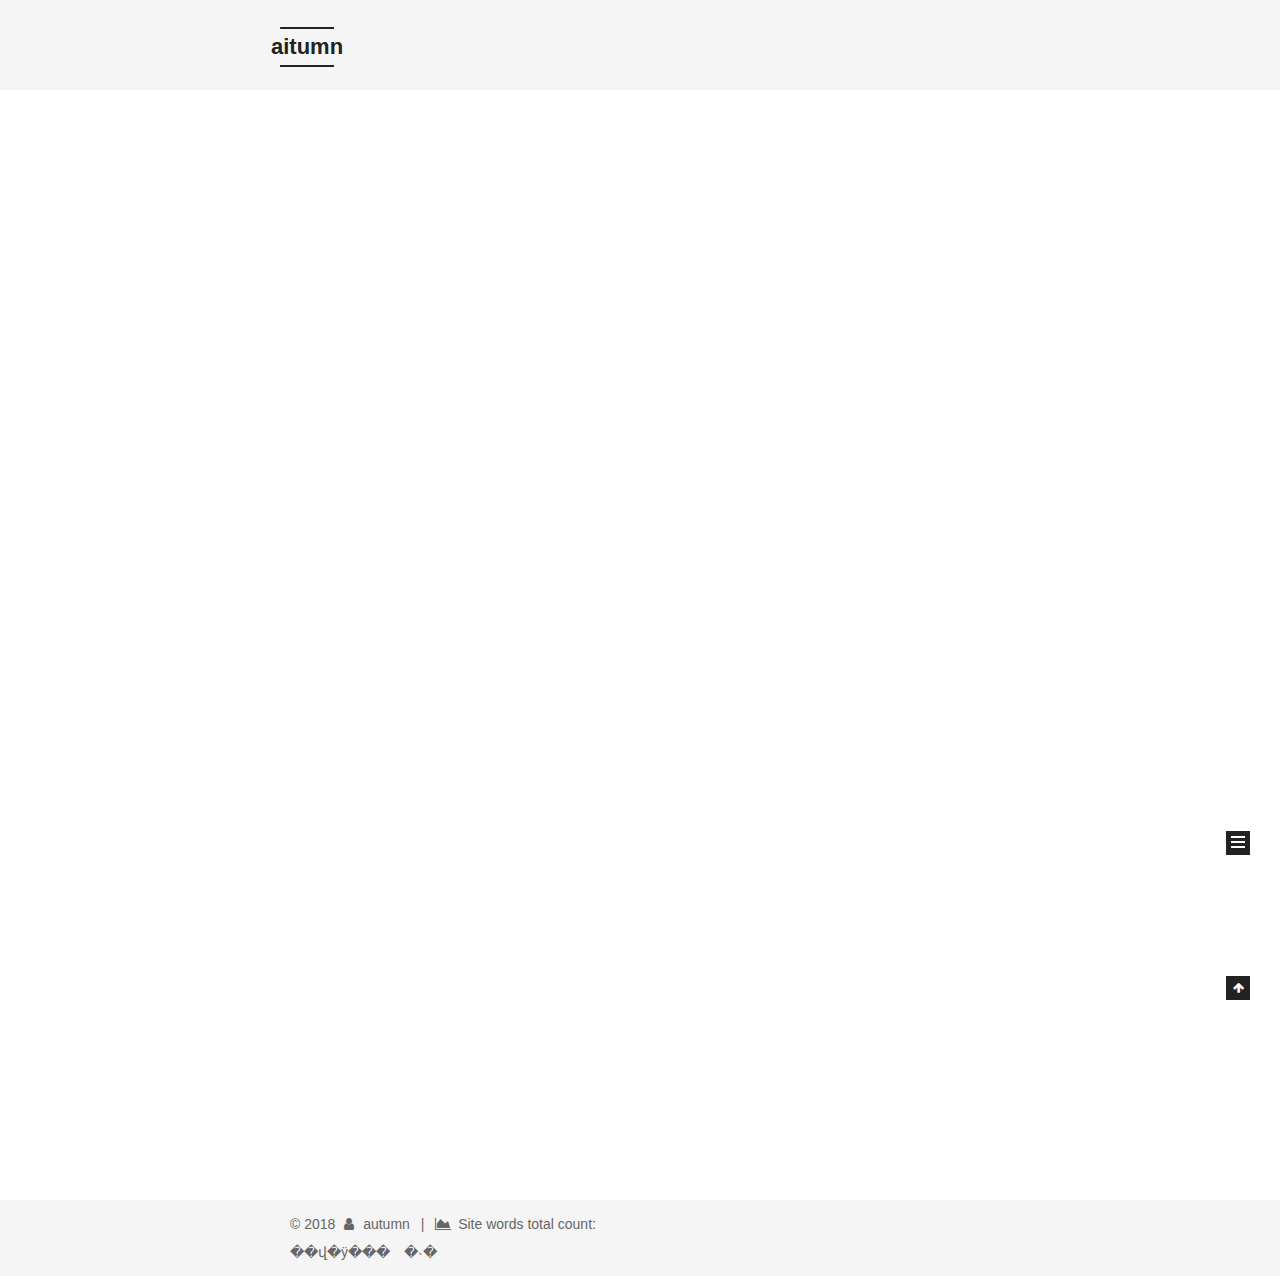
==== commit 5a0aa3a2: "Site updated: 2018-10-19 21:32:03" ====
--- a/index.html
+++ b/index.html
@@ -314,6 +314,37 @@
           
 
           
+            <div class="post-wordcount">
+              
+                
+                <span class="post-meta-item-icon">
+                  <i class="fa fa-file-word-o"></i>
+                </span>
+                
+                  <span class="post-meta-item-text">字数统计&#58;</span>
+                
+                <span title="字数统计">
+                  
+                </span>
+              
+
+              
+                <span class="post-meta-divider">|</span>
+              
+
+              
+                <span class="post-meta-item-icon">
+                  <i class="fa fa-clock-o"></i>
+                </span>
+                
+                  <span class="post-meta-item-text">阅读时长 &asymp;</span>
+                
+                <span title="阅读时长">
+                  
+                </span>
+              
+            </div>
+          
 
           
 
@@ -505,6 +536,15 @@
   <span class="author" itemprop="copyrightHolder">autumn</span>
 
   
+    <span class="post-meta-divider">|</span>
+    <span class="post-meta-item-icon">
+      <i class="fa fa-area-chart"></i>
+    </span>
+    
+      <span class="post-meta-item-text">Site words total count&#58;</span>
+    
+    <span title="Site words total count"></span>
+  
 </div>
 
 
@@ -516,6 +556,20 @@
 
 
         
+<div class="busuanzi-count">
+  <script async src="https://dn-lbstatics.qbox.me/busuanzi/2.3/busuanzi.pure.mini.js"></script>
+
+  
+    <span class="site-uv">
+      ��վ�ÿ���
+      <span class="busuanzi-value" id="busuanzi_value_site_uv"></span>
+      �˴�
+    </span>
+  
+
+  
+</div>
+
 
 
 
--- a/css/main.css
+++ b/css/main.css
@@ -1822,7 +1822,7 @@
   width: 4px;
   height: 4px;
   border-radius: 50%;
-  background: #ba8f24;
+  background: #2fffc1;
 }
 .links-of-blogroll {
   font-size: 13px;
@@ -2355,13 +2355,6 @@
 .page-pv .busuanzi-value {
   margin: 0 5px;
 }
-.site-uv {
-  margin-right: 10px;
-}
-.site-uv::after {
-  content: "|";
-  padding-left: 10px;
-}
 .page-archive .archive-page-counter {
   position: relative;
   top: 3px;
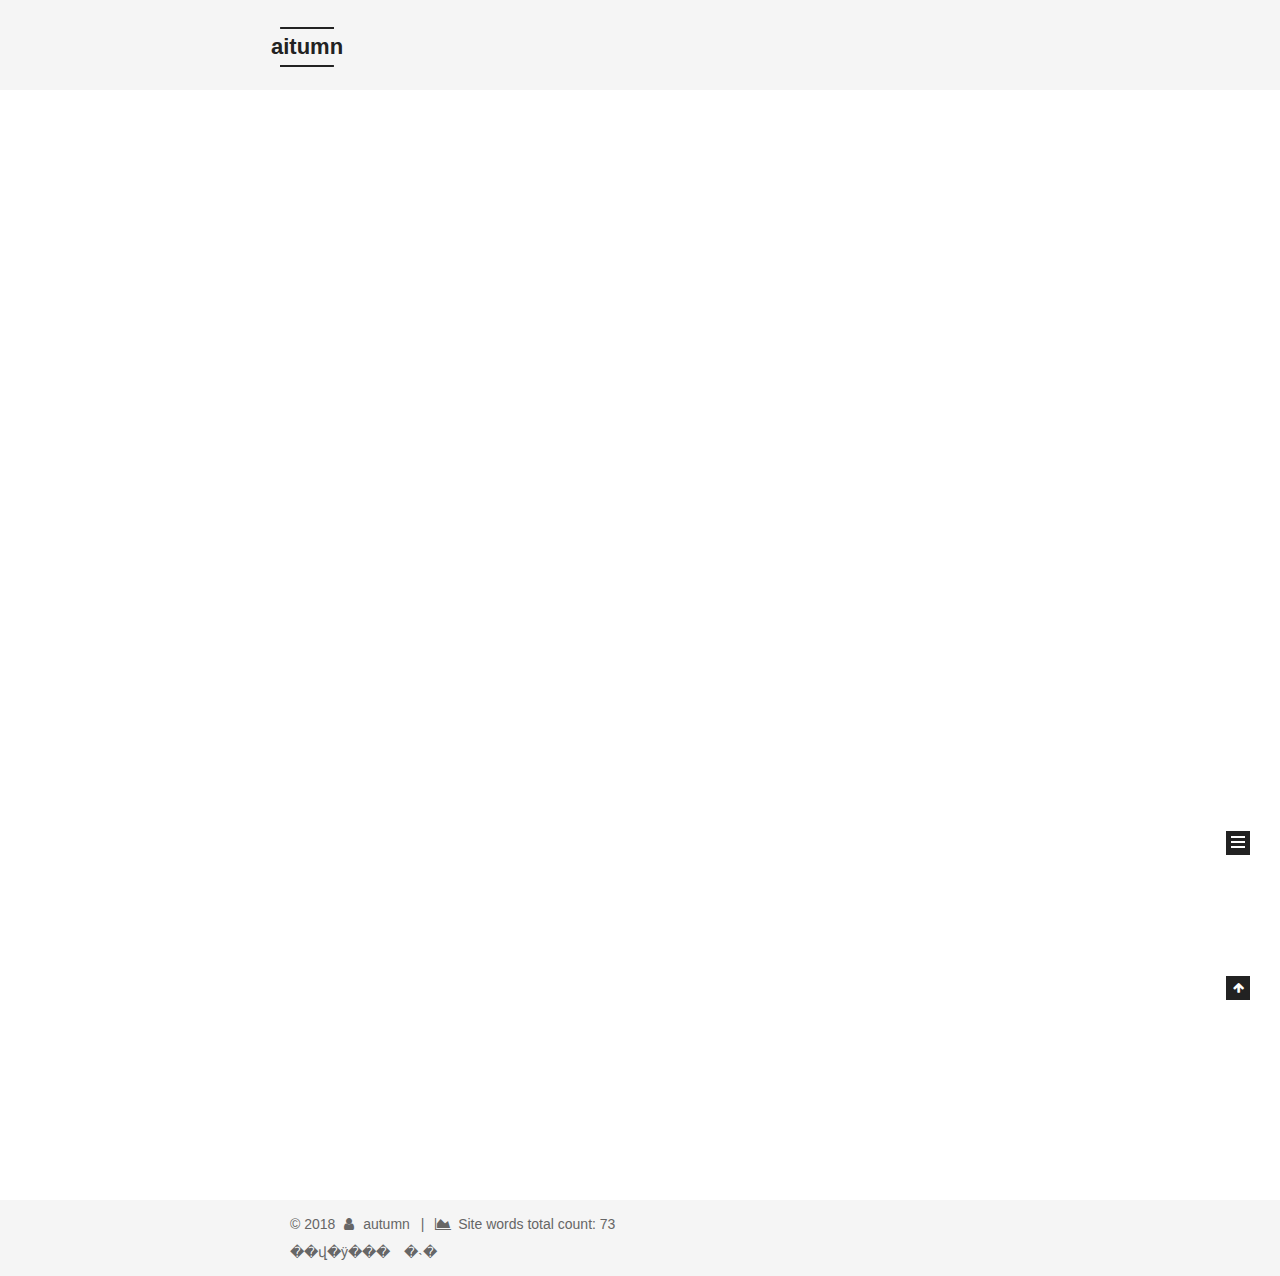
==== commit 536132fd: "Site updated: 2018-10-19 21:37:57" ====
--- a/index.html
+++ b/index.html
@@ -324,7 +324,7 @@
                   <span class="post-meta-item-text">字数统计&#58;</span>
                 
                 <span title="字数统计">
-                  
+                  73
                 </span>
               
 
@@ -340,7 +340,7 @@
                   <span class="post-meta-item-text">阅读时长 &asymp;</span>
                 
                 <span title="阅读时长">
-                  
+                  1
                 </span>
               
             </div>
@@ -543,7 +543,7 @@
     
       <span class="post-meta-item-text">Site words total count&#58;</span>
     
-    <span title="Site words total count"></span>
+    <span title="Site words total count">73</span>
   
 </div>
 
--- a/css/main.css
+++ b/css/main.css
@@ -1822,7 +1822,7 @@
   width: 4px;
   height: 4px;
   border-radius: 50%;
-  background: #2fffc1;
+  background: #0501d1;
 }
 .links-of-blogroll {
   font-size: 13px;
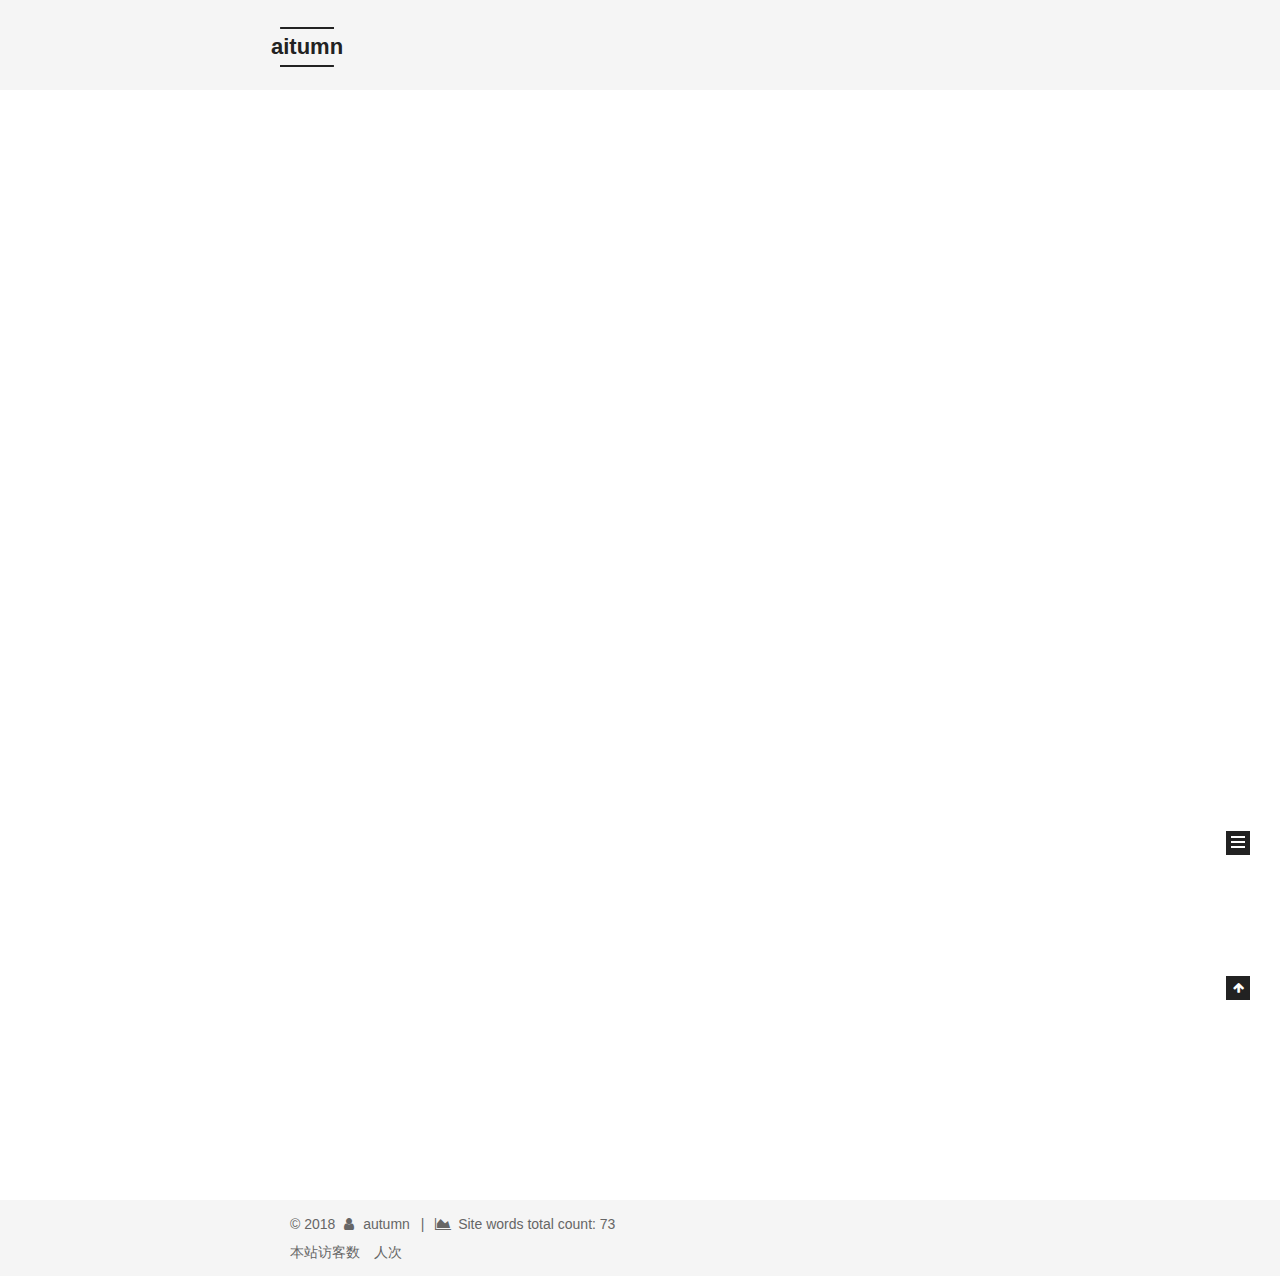
==== commit 6150201f: "Site updated: 2018-10-19 21:52:16" ====
--- a/index.html
+++ b/index.html
@@ -48,7 +48,9 @@
 
 
 
-<link href="/lib/font-awesome/css/font-awesome.min.css?v=4.6.2" rel="stylesheet" type="text/css" />
+  
+
+<link href="//maxcdn.bootstrapcdn.com/font-awesome/4.7.0/css/font-awesome.min.css" rel="stylesheet" type="text/css" />
 
 <link href="/css/main.css?v=5.1.4" rel="stylesheet" type="text/css" />
 
@@ -499,11 +501,11 @@
               <ul class="links-of-blogroll-list">
                 
                   <li class="links-of-blogroll-item">
-                    <a href="http://bbs.pinggu.org/" title="����֮��" target="_blank">����֮��</a>
+                    <a href="http://bbs.pinggu.org/" title="经管之家" target="_blank">经管之家</a>
                   </li>
                 
                   <li class="links-of-blogroll-item">
-                    <a href="http://hao.199it.com/" title="�����ݵ���" target="_blank">�����ݵ���</a>
+                    <a href="http://hao.199it.com/" title="大数据导航" target="_blank">大数据导航</a>
                   </li>
                 
               </ul>
@@ -561,9 +563,9 @@
 
   
     <span class="site-uv">
-      ��վ�ÿ���
+      本站访客数
       <span class="busuanzi-value" id="busuanzi_value_site_uv"></span>
-      �˴�
+      人次
     </span>
   
 
--- a/css/main.css
+++ b/css/main.css
@@ -1822,7 +1822,7 @@
   width: 4px;
   height: 4px;
   border-radius: 50%;
-  background: #0501d1;
+  background: #0e47a1;
 }
 .links-of-blogroll {
   font-size: 13px;
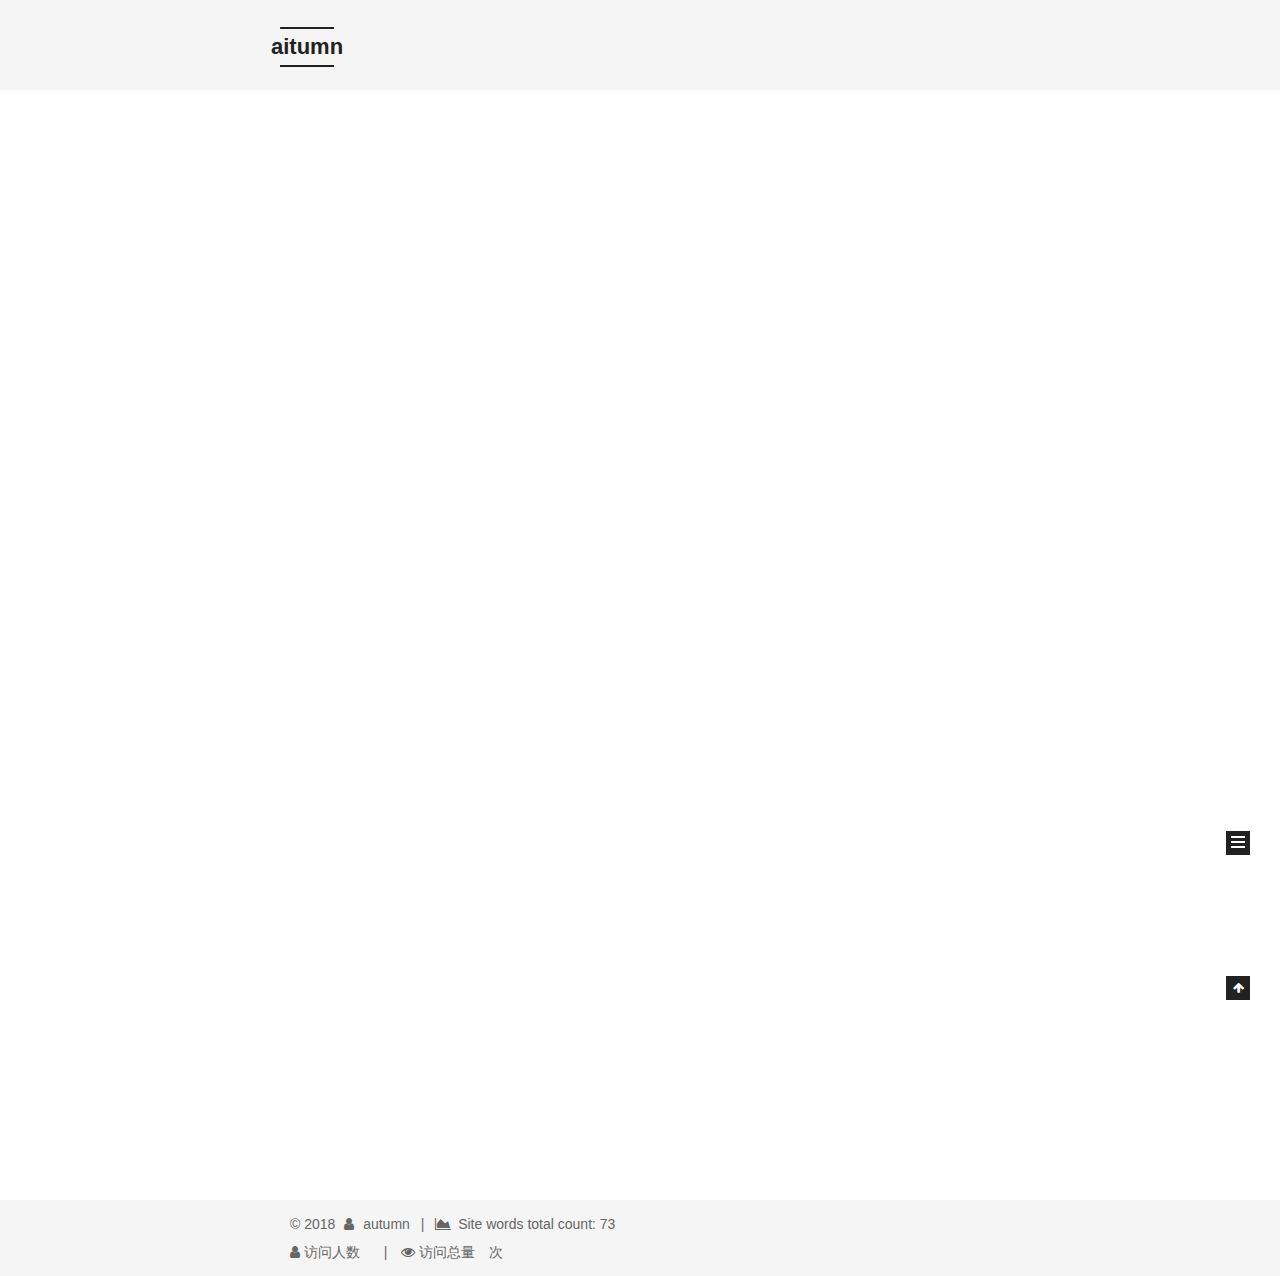
==== commit 5e304c91: "Site updated: 2018-10-19 22:21:14" ====
--- a/index.html
+++ b/index.html
@@ -563,12 +563,18 @@
 
   
     <span class="site-uv">
-      本站访客数
+      <i class="fa fa-user"></i> 访问人数
       <span class="busuanzi-value" id="busuanzi_value_site_uv"></span>
-      人次
+      
     </span>
   
 
+  
+    <span class="site-pv">
+      <i class="fa fa-eye"></i> 访问总量
+      <span class="busuanzi-value" id="busuanzi_value_site_pv"></span>
+      次
+    </span>
   
 </div>
 
--- a/css/main.css
+++ b/css/main.css
@@ -1822,7 +1822,7 @@
   width: 4px;
   height: 4px;
   border-radius: 50%;
-  background: #0e47a1;
+  background: #78ddff;
 }
 .links-of-blogroll {
   font-size: 13px;
@@ -2355,6 +2355,13 @@
 .page-pv .busuanzi-value {
   margin: 0 5px;
 }
+.site-uv {
+  margin-right: 10px;
+}
+.site-uv::after {
+  content: "|";
+  padding-left: 10px;
+}
 .page-archive .archive-page-counter {
   position: relative;
   top: 3px;
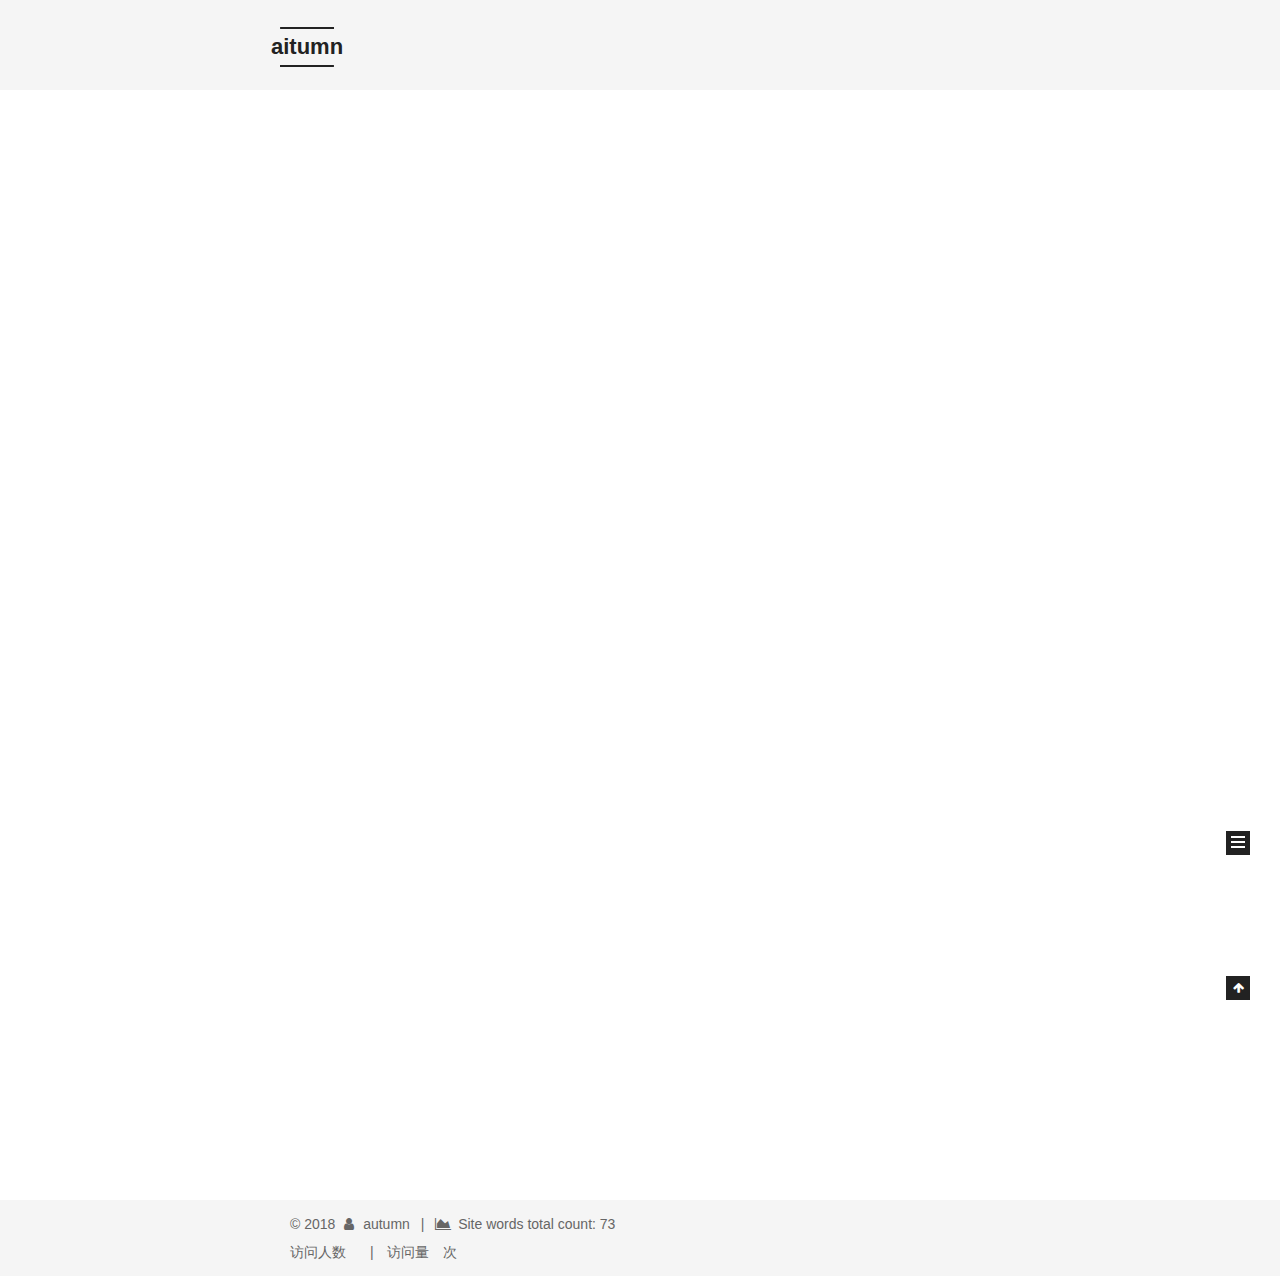
==== commit fece935e: "Site updated: 2018-10-19 23:13:40" ====
--- a/index.html
+++ b/index.html
@@ -563,7 +563,7 @@
 
   
     <span class="site-uv">
-      <i class="fa fa-user"></i> 访问人数
+      访问人数
       <span class="busuanzi-value" id="busuanzi_value_site_uv"></span>
       
     </span>
@@ -571,7 +571,7 @@
 
   
     <span class="site-pv">
-      <i class="fa fa-eye"></i> 访问总量
+      访问量
       <span class="busuanzi-value" id="busuanzi_value_site_pv"></span>
       次
     </span>
--- a/css/main.css
+++ b/css/main.css
@@ -1822,7 +1822,7 @@
   width: 4px;
   height: 4px;
   border-radius: 50%;
-  background: #78ddff;
+  background: #9fad42;
 }
 .links-of-blogroll {
   font-size: 13px;
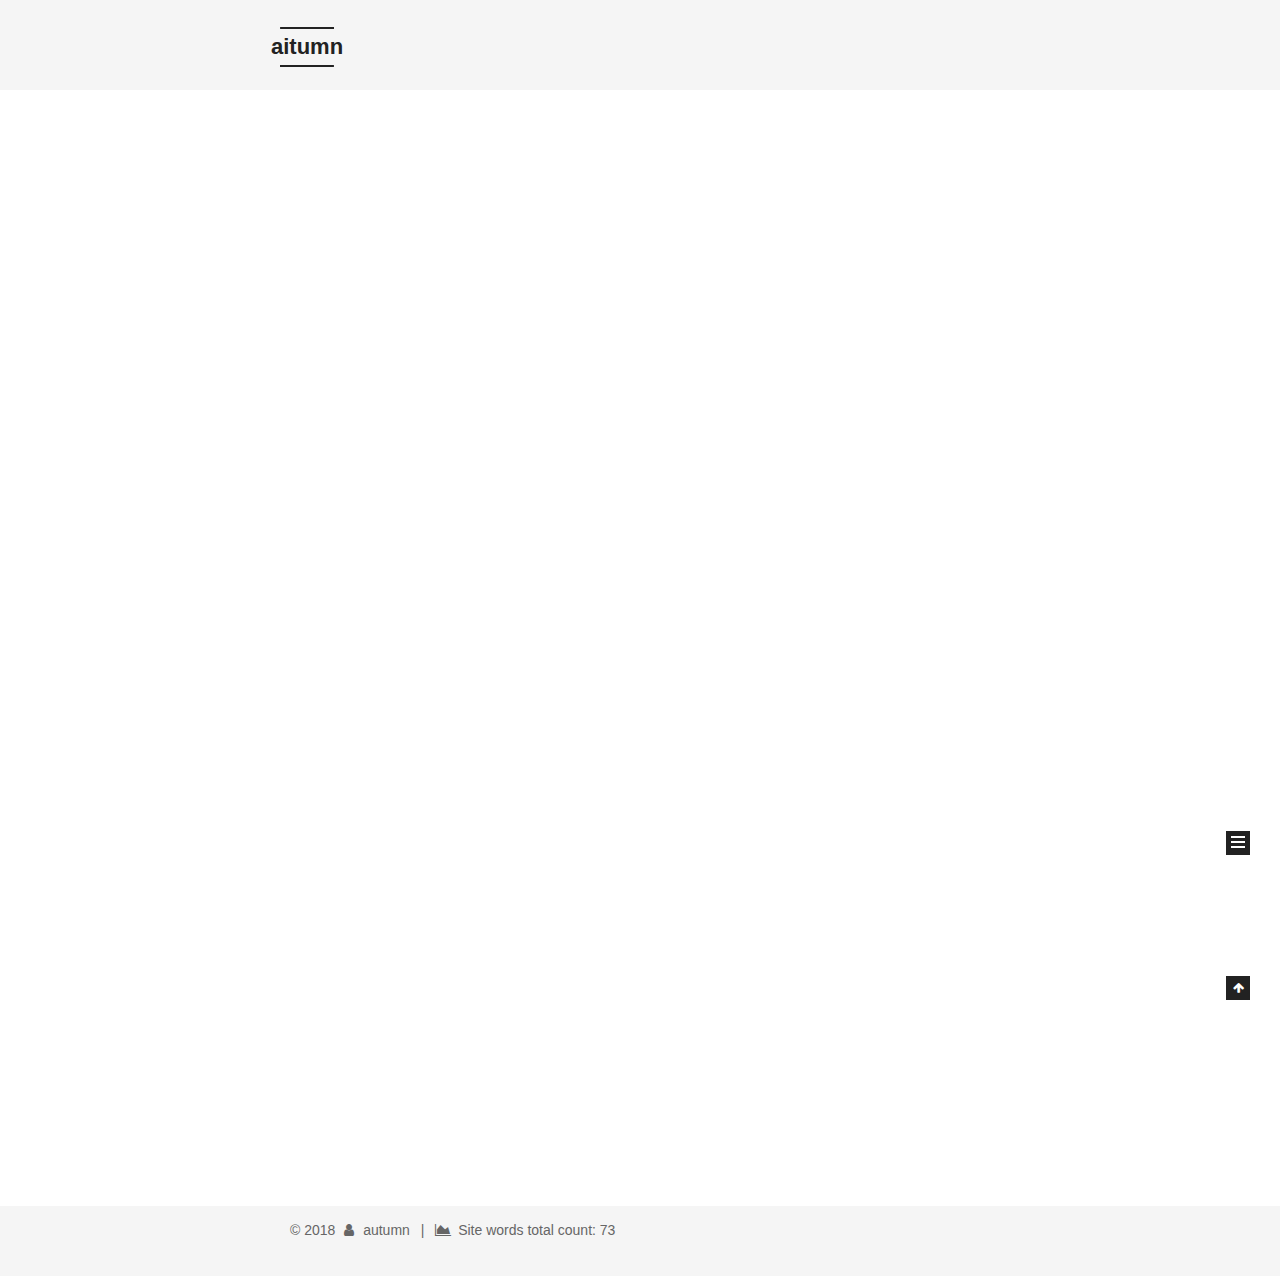
==== commit a7b8821b: "Site updated: 2018-10-19 23:17:00" ====
--- a/index.html
+++ b/index.html
@@ -558,26 +558,6 @@
 
 
         
-<div class="busuanzi-count">
-  <script async src="https://dn-lbstatics.qbox.me/busuanzi/2.3/busuanzi.pure.mini.js"></script>
-
-  
-    <span class="site-uv">
-      访问人数
-      <span class="busuanzi-value" id="busuanzi_value_site_uv"></span>
-      
-    </span>
-  
-
-  
-    <span class="site-pv">
-      访问量
-      <span class="busuanzi-value" id="busuanzi_value_site_pv"></span>
-      次
-    </span>
-  
-</div>
-
 
 
 
--- a/css/main.css
+++ b/css/main.css
@@ -1822,7 +1822,7 @@
   width: 4px;
   height: 4px;
   border-radius: 50%;
-  background: #9fad42;
+  background: #597c11;
 }
 .links-of-blogroll {
   font-size: 13px;
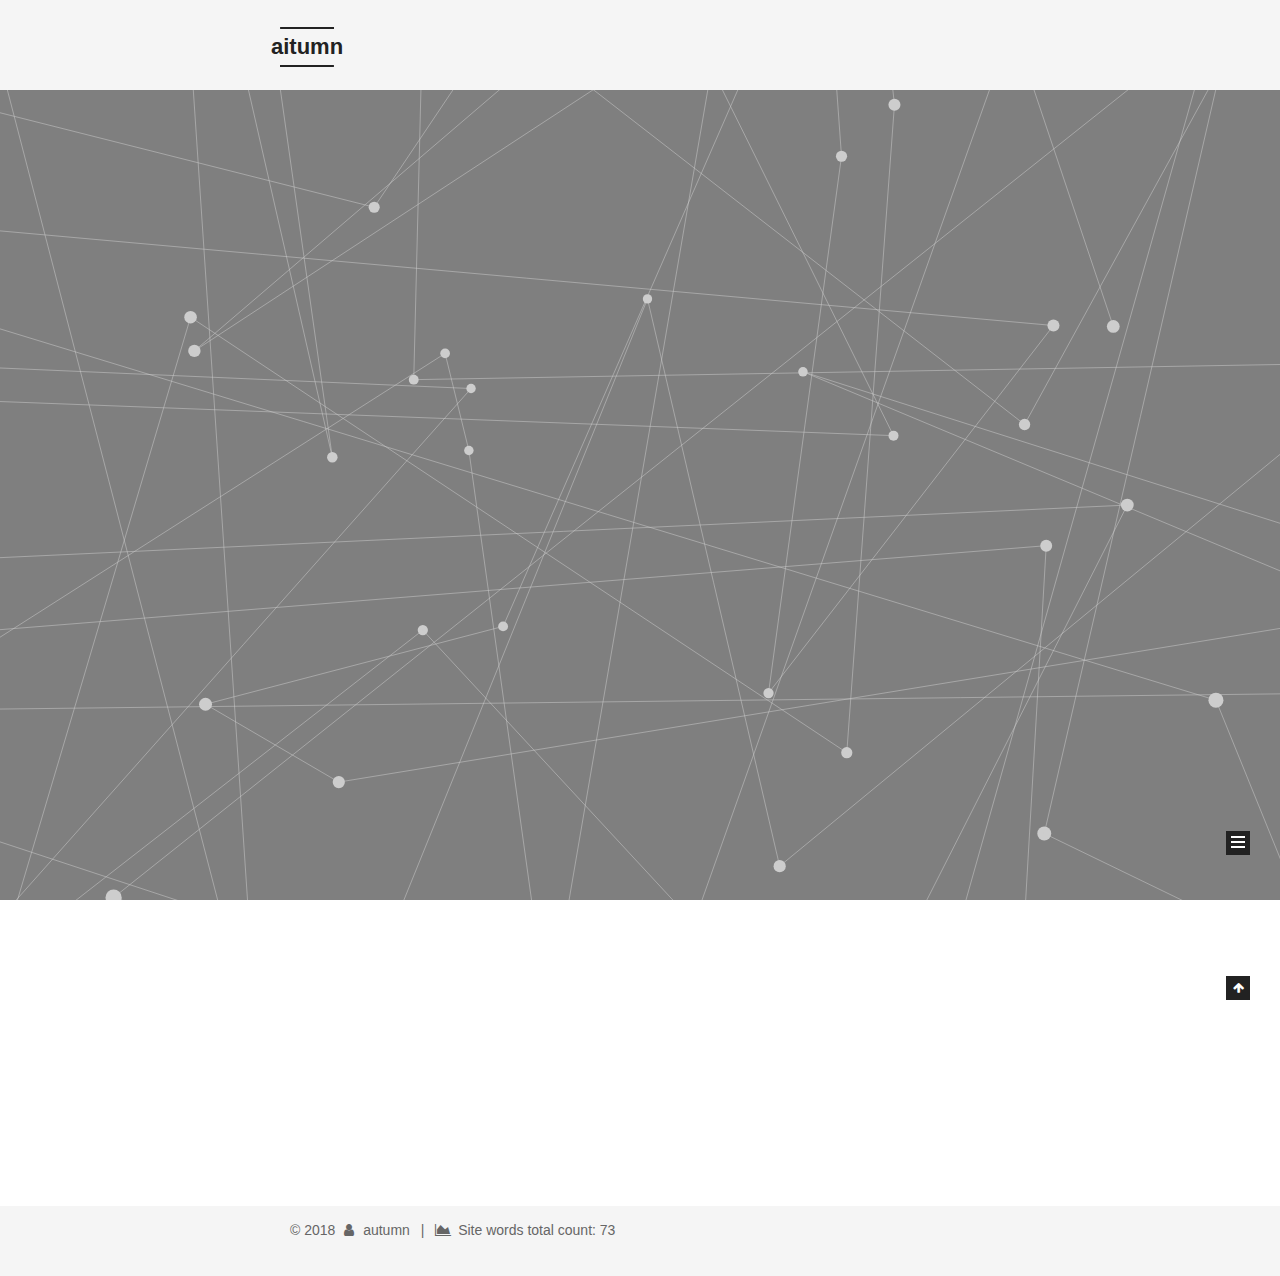
==== commit cf1f2ea7: "Site updated: 2018-10-19 23:37:10" ====
--- a/index.html
+++ b/index.html
@@ -383,6 +383,10 @@
     
     
 
+<div>
+  
+</div>
+
     
 
     
@@ -603,6 +607,9 @@
 
 
 
+  
+  
+
 
 
 
@@ -637,6 +644,16 @@
   
   
     <script type="text/javascript" src="/lib/fancybox/source/jquery.fancybox.pack.js?v=2.1.5"></script>
+  
+
+  
+  
+    <script type="text/javascript" src="/lib/three/three.min.js"></script>
+  
+
+  
+  
+    <script type="text/javascript" src="/lib/three/canvas_lines.min.js"></script>
   
 
 
--- a/css/main.css
+++ b/css/main.css
@@ -1822,7 +1822,7 @@
   width: 4px;
   height: 4px;
   border-radius: 50%;
-  background: #597c11;
+  background: #7aff2f;
 }
 .links-of-blogroll {
   font-size: 13px;
